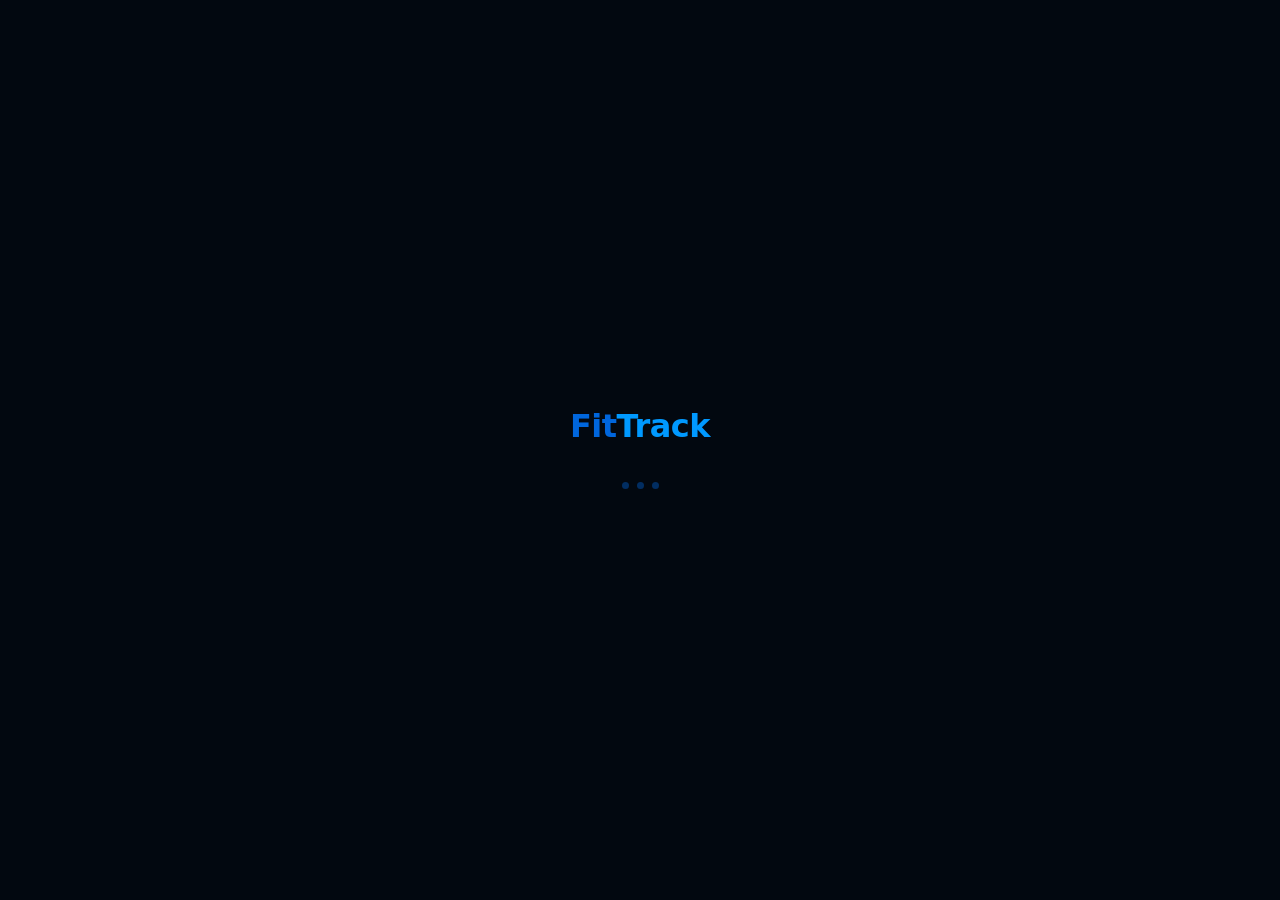
==== amici.html @ 63bf42fc "ok" ====
<!DOCTYPE html>
<html lang="it">
<head>
<meta charset="UTF-8">
<meta name="viewport" content="width=device-width, initial-scale=1.0, viewport-fit=cover">
<title>FitTrack · Amici</title>
<link rel="manifest" href="manifest.json">
<meta name="theme-color" content="#020810">
<meta name="apple-mobile-web-app-capable" content="yes">
<meta name="apple-mobile-web-app-status-bar-style" content="black-translucent">
<meta name="apple-mobile-web-app-title" content="FitTrack">
<link rel="apple-touch-icon" href="icons/icon-192.png">
<link rel="stylesheet" href="shared.css">
<link rel="preconnect" href="https://fonts.gstatic.com" crossorigin>
<link rel="preload" href="https://fonts.googleapis.com/css2?family=DM+Sans:wght@400;500;600&family=DM+Mono:wght@400;500&display=swap" as="style" onload="this.onload=null;this.rel='stylesheet'">
<noscript><link rel="stylesheet" href="https://fonts.googleapis.com/css2?family=DM+Sans:wght@400;500;600&family=DM+Mono:wght@400;500&display=swap"></noscript>
<script src="https://www.gstatic.com/firebasejs/10.12.0/firebase-app-compat.js"></script>
<script src="https://www.gstatic.com/firebasejs/10.12.0/firebase-auth-compat.js"></script>
<script src="https://www.gstatic.com/firebasejs/10.12.0/firebase-firestore-compat.js"></script>
<style>
body{ background:var(--bg); color:var(--text); font-family:var(--font); max-width:480px; margin:0 auto; height:100vh; height:100dvh; display:flex; flex-direction:column; overflow:hidden; overscroll-behavior:none; padding-top:env(safe-area-inset-top,0px); }
@keyframes slideInFromRight{ from{opacity:0;transform:translateX(48px);} to{opacity:1;transform:translateX(0);} }
@keyframes slideInFromLeft{  from{opacity:0;transform:translateX(-48px);} to{opacity:1;transform:translateX(0);} }
@keyframes slideOutToLeft{   from{opacity:1;transform:translateX(0);}  to{opacity:0;transform:translateX(-48px);} }
@keyframes slideOutToRight{  from{opacity:1;transform:translateX(0);}  to{opacity:0;transform:translateX(48px);} }
.scroll-area.slide-in-right { animation:slideInFromRight .28s cubic-bezier(.25,1,.3,1) both; }
.scroll-area.slide-in-left  { animation:slideInFromLeft  .28s cubic-bezier(.25,1,.3,1) both; }
.scroll-area.slide-out-left { animation:slideOutToLeft   .22s cubic-bezier(.4,0,.6,1) both; }
.scroll-area.slide-out-right{ animation:slideOutToRight  .22s cubic-bezier(.4,0,.6,1) both; }

.scroll-area{ flex:1; overflow-y:auto; -webkit-overflow-scrolling:touch; padding:20px 16px calc(80px + env(safe-area-inset-bottom, 0px)); position:relative; z-index:1; }
.scroll-area::-webkit-scrollbar{ width:0; }

/* ── HEADER ── */
.header{ display:flex; align-items:center; justify-content:space-between; margin-bottom:20px; }
.logo{ font-weight:600; font-size:20px; color:var(--text); }
.logo span{ color:var(--a2); }
.page-label{ font-family:var(--mono); font-size:11px; color:var(--textm); letter-spacing:1px; }
.header-right{ display:flex; align-items:center; gap:10px; }

/* bell button */
.bell-btn{
  width:34px; height:34px; border-radius:50%;
  background:var(--bg3); border:1.5px solid var(--border);
  display:flex; align-items:center; justify-content:center;
  font-size:16px; cursor:pointer; position:relative;
  transition:border-color .15s;
}
.bell-btn:active{ border-color:var(--a1); }
.bell-badge{
  position:absolute; top:-3px; right:-3px;
  width:16px; height:16px; border-radius:50%;
  background:var(--red); color:#fff;
  font-size:9px; font-weight:600; font-family:var(--mono);
  display:flex; align-items:center; justify-content:center;
  border:2px solid var(--bg);
}

/* ── STATO: NON LOGGATO ── */
.login-card{
  background:var(--bg2); border:1px solid var(--border);
  border-radius:18px; padding:28px 20px; text-align:center;
  margin-top:20px;
}
.login-card-icon{ font-size:48px; margin-bottom:16px; }
.login-card-title{ font-size:18px; font-weight:600; color:var(--text); margin-bottom:8px; }
.login-card-sub{ font-size:13px; color:var(--textm); line-height:1.6; margin-bottom:20px; }
.google-btn{
  width:100%; padding:13px; border-radius:12px;
  background:linear-gradient(135deg,var(--a1),var(--a2));
  border:none; color:#fff; font-size:14px; font-weight:500;
  cursor:pointer; font-family:var(--font);
  display:flex; align-items:center; justify-content:center; gap:8px;
}
.google-btn img{ width:16px; height:16px; }

/* ── USERNAME SETUP OVERLAY ── */
.overlay{
  position:fixed; inset:0; z-index:60;
  background:rgba(0,0,0,.75);
  display:none; align-items:flex-end; justify-content:center;
}
.overlay.open{ display:flex; }
.sheet{
  background:var(--bg2); border-radius:20px 20px 0 0;
  border:1px solid var(--border); border-bottom:none;
  width:100%; max-width:480px; padding:28px 20px 36px;
  animation:slideUp .3s cubic-bezier(.4,0,.2,1);
}
@keyframes slideUp{ from{transform:translateY(100%);} to{transform:translateY(0);} }
.sheet-handle{ width:36px; height:4px; border-radius:99px; background:var(--border); margin:0 auto 20px; }
.sheet-title{ font-size:18px; font-weight:600; color:var(--text); margin-bottom:6px; }
.sheet-sub{ font-size:13px; color:var(--textm); line-height:1.6; margin-bottom:20px; }
.field-lbl{ font-size:9px; color:var(--textm); text-transform:uppercase; letter-spacing:1.5px; margin-bottom:6px; display:block; }
.field-inp{
  width:100%; background:var(--bg3); border:1px solid var(--border);
  border-radius:10px; padding:12px 14px; color:var(--text);
  font-family:var(--mono); font-size:16px; outline:none;
  transition:border-color .15s; margin-bottom:6px;
}
.field-inp:focus{ border-color:var(--a1); }
.field-inp::placeholder{ color:var(--textm); }
.field-hint{ font-size:11px; color:var(--textm); margin-bottom:16px; }
.field-hint.error{ color:var(--red); }
.field-hint.ok{ color:var(--green); }
.primary-btn{
  width:100%; padding:14px; border-radius:12px;
  background:linear-gradient(135deg,var(--a1),var(--a2));
  border:none; color:#fff; font-size:14px; font-weight:500;
  cursor:pointer; font-family:var(--font); transition:opacity .15s;
}
.primary-btn:disabled{ opacity:.4; cursor:default; }

/* ── SEARCH ── */
.search-wrap{
  display:flex; align-items:center; gap:8px;
  background:var(--bg2); border:1px solid var(--border);
  border-radius:12px; padding:10px 14px; margin-bottom:16px;
}
.search-wrap:focus-within{ border-color:var(--a1); }
.search-icon{ font-size:15px; flex-shrink:0; }
.search-inp{
  flex:1; background:transparent; border:none; outline:none;
  color:var(--text); font-family:var(--font); font-size:14px;
}
.search-inp::placeholder{ color:var(--textm); }

/* risultato ricerca */
.search-result{
  background:var(--bg2); border:1px solid var(--border);
  border-radius:12px; padding:14px; margin-bottom:16px;
  display:none;
}
.search-result.visible{ display:block; }

/* ── SEZIONE ── */
.section-title{
  font-size:9px; font-weight:500; color:var(--textm);
  text-transform:uppercase; letter-spacing:2px;
  margin-bottom:10px; display:flex; align-items:center; gap:8px;
}
.section-title::before{ content:''; width:5px; height:5px; border-radius:50%; background:var(--a1); flex-shrink:0; }

/* ── CARD UTENTE (ricerca + richieste) ── */
.user-card{
  display:flex; align-items:center; gap:12px;
}
.user-av{
  width:42px; height:42px; border-radius:50%;
  background:var(--bg3); border:1.5px solid var(--border);
  display:flex; align-items:center; justify-content:center;
  font-size:20px; flex-shrink:0; overflow:hidden;
}
.user-av img{ width:100%; height:100%; object-fit:cover; border-radius:50%; }
.user-info{ flex:1; min-width:0; }
.user-name{ font-size:14px; font-weight:600; color:var(--text); }
.user-meta{ font-size:11px; color:var(--textm); margin-top:2px; }
.add-btn{
  padding:7px 14px; border-radius:9px; font-size:12px; font-weight:500;
  cursor:pointer; font-family:var(--font); border:none; flex-shrink:0;
}
.add-btn.primary{ background:linear-gradient(135deg,var(--a1),var(--a2)); color:#fff; }
.add-btn.sent{ background:var(--bg3); border:1px solid var(--border); color:var(--textm); }
.add-btn.already{ background:rgba(0,230,118,.1); border:1px solid rgba(0,230,118,.2); color:var(--green); }
.add-btn.accept{ background:rgba(0,230,118,.1); border:1px solid rgba(0,230,118,.25); color:var(--green); }
.add-btn.reject{ background:rgba(255,68,85,.07); border:1px solid rgba(255,68,85,.2); color:var(--red); }

/* ── RICHIESTE IN SOSPESO ── */
.requests-card{
  background:var(--bg2); border:1px solid rgba(255,170,0,.2);
  border-radius:14px; padding:14px; margin-bottom:16px;
}
.req-row{ display:flex; align-items:center; gap:10px; padding:8px 0; border-bottom:1px solid var(--border); }
.req-row:last-child{ border-bottom:none; padding-bottom:0; }
.req-btns{ display:flex; gap:6px; flex-shrink:0; }

/* ── LISTA AMICI ── */
.friends-card{
  background:var(--bg2); border:1px solid var(--border);
  border-radius:14px; overflow:hidden; margin-bottom:16px;
}
.friend-row{
  display:flex; align-items:center; gap:12px;
  padding:13px 14px; border-bottom:1px solid var(--border);
  transition:background .1s;
}
.friend-row:last-child{ border-bottom:none; }
.friend-row:active{ background:var(--bg3); }

/* avatar con dot online */
.friend-av-wrap{ position:relative; flex-shrink:0; }
.online-dot{
  position:absolute; bottom:1px; right:1px;
  width:11px; height:11px; border-radius:50%;
  background:var(--green); border:2px solid var(--bg2);
}

.friend-streak{
  font-family:var(--mono); font-size:14px; font-weight:600;
  color:var(--a2); flex-shrink:0; text-align:right;
}
.friend-streak.inactive{ color:var(--red); }
.friend-streak-lbl{ font-size:8px; color:var(--textm); text-transform:uppercase; }

/* badge PR */
.pr-badge{
  display:inline-flex; align-items:center; gap:3px;
  background:rgba(255,170,0,.1); border:1px solid rgba(255,170,0,.2);
  border-radius:6px; padding:2px 7px;
  font-size:10px; color:var(--warn); font-weight:500;
}

.action-btns{ display:flex; gap:6px; flex-shrink:0; }
.challenge-btn{
  width:30px; height:30px; border-radius:8px; flex-shrink:0;
  background:var(--bg3); border:1px solid var(--border);
  color:var(--textm); font-size:13px; cursor:pointer;
  display:flex; align-items:center; justify-content:center;
}
.remove-btn{
  width:30px; height:30px; border-radius:8px; flex-shrink:0;
  background:rgba(255,68,85,.07); border:1px solid rgba(255,68,85,.15);
  color:var(--red); font-size:13px; cursor:pointer;
  display:flex; align-items:center; justify-content:center;
  transition:background .1s;
}
.remove-btn:active{ background:rgba(255,68,85,.18); }

/* ── EMPTY STATE ── */
.empty-state{ text-align:center; padding:40px 20px; color:var(--textm); }
.empty-state-icon{ font-size:40px; margin-bottom:12px; }
.empty-state-text{ font-size:13px; line-height:1.6; }

/* ── NOTIFICHE PANEL ── */
.notif-overlay{
  position:fixed; inset:0; z-index:50;
  background:rgba(0,0,0,.7);
  display:none; align-items:flex-start; justify-content:center;
  padding-top:60px;
}
.notif-overlay.open{ display:flex; }
.notif-panel{
  background:var(--bg2); border:1px solid var(--border);
  border-radius:16px; width:calc(100% - 32px); max-width:420px;
  max-height:70vh; overflow-y:auto; padding:16px;
  animation:fadeDown .2s ease;
}
@keyframes fadeDown{ from{opacity:0;transform:translateY(-8px);} to{opacity:1;transform:translateY(0);} }
.notif-header{ display:flex; align-items:center; justify-content:space-between; margin-bottom:14px; }
.notif-title{ font-size:14px; font-weight:600; color:var(--text); }
.notif-close{ background:none; border:none; color:var(--textm); font-size:18px; cursor:pointer; }
.notif-empty{ font-size:13px; color:var(--textm); text-align:center; padding:20px 0; }
.notif-item{ padding:10px 0; border-bottom:1px solid var(--border); }
.notif-item:last-child{ border-bottom:none; padding-bottom:0; }
.notif-text{ font-size:13px; color:var(--text); margin-bottom:6px; }
.notif-time{ font-size:10px; color:var(--textm); }

/* ── SFIDE — SHEET ── */
.ch-type-row,.ch-metric-row{ display:flex; gap:8px; margin-bottom:14px; }
.ch-opt-btn{
  flex:1; padding:10px 6px; border-radius:10px;
  background:var(--bg3); border:1.5px solid var(--border);
  color:var(--textm); font-family:var(--font); font-size:12px;
  font-weight:500; cursor:pointer; text-align:center; transition:all .15s;
}
.ch-opt-btn.sel{ border-color:var(--a1); color:var(--a2); background:rgba(var(--a1-rgb),.08); }

/* ── SFIDE — CARD ── */
.challenge-card{
  background:var(--bg2); border:1px solid var(--border);
  border-radius:14px; padding:14px; margin-bottom:10px;
}
.challenge-card.ch-invite{ border-color:rgba(255,170,0,.25); }
.challenge-card.ch-done{ border-color:rgba(0,230,118,.2); }
.ch-card-top{ display:flex; align-items:flex-start; justify-content:space-between; margin-bottom:5px; gap:8px; }
.ch-card-title{ font-size:13px; font-weight:600; flex:1; line-height:1.4; }
.ch-pill{
  font-size:9px; font-family:var(--mono); padding:2px 8px;
  border-radius:6px; flex-shrink:0; margin-top:1px;
}
.ch-pill.active{ background:rgba(var(--a1-rgb),.1); color:var(--a2); }
.ch-pill.pend{ background:rgba(255,170,0,.1); color:var(--warn); }
.ch-pill.done{ background:rgba(0,230,118,.1); color:var(--green); }
.ch-meta{ font-size:11px; color:var(--textm); margin-bottom:12px; line-height:1.6; }

/* barre progresso */
.ch-part{ display:flex; align-items:center; gap:8px; margin-bottom:7px; }
.ch-part:last-child{ margin-bottom:0; }
.ch-av{
  width:26px; height:26px; border-radius:50%;
  background:var(--bg3); border:1px solid var(--border);
  display:flex; align-items:center; justify-content:center;
  font-size:13px; flex-shrink:0; overflow:hidden;
}
.ch-av img{ width:100%; height:100%; object-fit:cover; border-radius:50%; }
.ch-name{ font-size:11px; color:var(--textm); width:60px; overflow:hidden; text-overflow:ellipsis; white-space:nowrap; flex-shrink:0; }
.ch-bar{ flex:1; height:7px; background:var(--bg3); border-radius:4px; overflow:hidden; }
.ch-bar-fill{ height:100%; border-radius:4px; transition:width .4s ease; }
.ch-val{ font-family:var(--mono); font-size:10px; color:var(--textm); min-width:42px; text-align:right; flex-shrink:0; }

/* ── SEGMENT CONTROL (Feed / Amici) ── */
.seg-ctrl{
  display:flex; background:var(--bg3); border-radius:12px;
  padding:3px; margin-bottom:18px; gap:3px;
}
.seg-btn{
  flex:1; padding:8px; border-radius:9px; border:none;
  background:transparent; color:var(--textm);
  font-family:var(--font); font-size:13px; font-weight:500;
  cursor:pointer; transition:background .18s, color .18s;
}
.seg-btn.active{
  background:var(--bg2); color:var(--text);
  box-shadow:0 1px 4px rgba(0,0,0,.25);
}

/* ── FEED CARD ── */
.feed-card{
  background:var(--bg2); border:1px solid var(--border);
  border-radius:16px; padding:14px 16px; margin-bottom:10px;
}
.feed-card-top{
  display:flex; align-items:center; gap:10px; margin-bottom:12px;
}
.feed-av{
  width:36px; height:36px; border-radius:50%;
  background:rgba(var(--a1-rgb),.15); border:1.5px solid rgba(var(--a1-rgb),.3);
  display:flex; align-items:center; justify-content:center;
  font-size:15px; font-weight:600; color:var(--a2); flex-shrink:0;
}
.feed-name{ font-size:13px; font-weight:600; color:var(--text); }
.feed-time{ font-size:10px; color:var(--textm); font-family:var(--mono); margin-top:1px; }
.feed-wo-name{
  font-size:15px; font-weight:600; color:var(--text); margin-bottom:8px;
}
.feed-chips{ display:flex; flex-wrap:wrap; gap:6px; margin-bottom:10px; }
.feed-chip{
  background:var(--bg3); border:1px solid var(--border);
  border-radius:99px; padding:4px 10px;
  font-size:11px; color:var(--textm); font-family:var(--mono);
}
.feed-pr-row{
  display:flex; align-items:center; gap:6px;
  background:rgba(255,170,0,.07); border:1px solid rgba(255,170,0,.2);
  border-radius:8px; padding:7px 10px; margin-top:8px;
  font-size:11px; color:#ffaa00;
}
.feed-empty{
  text-align:center; padding:40px 20px;
  color:var(--textm); font-size:13px; line-height:1.8;
}
.feed-av img{ width:100%; height:100%; object-fit:cover; border-radius:50%; }
.feed-actions{
  display:flex; align-items:center; gap:8px; margin-top:10px;
  padding-top:10px; border-top:1px solid var(--border);
}
/* ── LIKE AVATARS ── */
.like-avatars{
  display:flex; align-items:center; margin-left:auto;
  cursor:pointer; padding:4px 2px;
}
.like-av{
  width:22px; height:22px; border-radius:50%;
  border:2px solid var(--bg2); margin-left:-6px;
  overflow:hidden; background:rgba(var(--a1-rgb),.2);
  display:flex; align-items:center; justify-content:center;
  font-size:9px; font-weight:700; color:var(--a2); flex-shrink:0;
}
.like-av:first-child{ margin-left:0; }
.like-av img{ width:100%; height:100%; object-fit:cover; }
.like-av-more{
  background:var(--bg3); color:var(--textm);
  font-size:8px; font-family:var(--mono);
}
/* ── LIKES MODAL ── */
.likes-overlay{
  position:fixed; inset:0; z-index:80;
  background:rgba(0,0,0,.75);
  display:none; align-items:flex-end; justify-content:center;
}
.likes-overlay.open{ display:flex; }
.likes-sheet{
  background:var(--bg2); border-radius:20px 20px 0 0;
  border:1px solid var(--border); border-bottom:none;
  width:100%; max-width:480px; padding:20px 20px 40px;
  animation:slideUp .3s cubic-bezier(.4,0,.2,1);
  max-height:70vh; display:flex; flex-direction:column;
}
.likes-sheet-handle{
  width:36px; height:4px; border-radius:99px;
  background:var(--border); margin:0 auto 16px;
}
.likes-sheet-title{
  font-size:15px; font-weight:600; color:var(--text);
  margin-bottom:14px; text-align:center;
}
.likes-list{ overflow-y:auto; flex:1; }
.liker-row{
  display:flex; align-items:center; gap:12px;
  padding:10px 0; border-bottom:1px solid var(--border);
}
.liker-row:last-child{ border-bottom:none; }
.liker-av{
  width:40px; height:40px; border-radius:50%; flex-shrink:0;
  background:rgba(var(--a1-rgb),.15); border:1.5px solid rgba(var(--a1-rgb),.3);
  display:flex; align-items:center; justify-content:center;
  font-size:16px; font-weight:600; color:var(--a2); overflow:hidden;
}
.liker-av img{ width:100%; height:100%; object-fit:cover; }
.liker-name{ font-size:14px; font-weight:500; color:var(--text); }
.feed-like-btn{
  display:flex; align-items:center; gap:5px;
  background:none; border:none;
  padding:6px 10px; border-radius:99px;
  cursor:pointer; transition:transform .1s;
  font-family:var(--font);
}
.feed-like-btn:active{ transform:scale(.9); }
.feed-like-btn .like-svg path,
.feed-like-btn .like-svg polyline{
  fill:none;
  stroke:var(--text);
  stroke-width:1.8;
  stroke-linejoin:round;
  stroke-linecap:round;
  transition:fill .15s, stroke .15s;
}
.feed-like-btn.liked .like-svg path,
.feed-like-btn.liked .like-svg polyline{
  fill:var(--text);
  stroke:var(--text);
}
.like-count{
  font-size:12px; color:var(--textm);
  font-family:var(--mono); transition:color .15s;
}
.feed-like-btn.liked .like-count{ color:var(--text); }
.feed-del-btn{
  margin-left:auto;
  background:none; border:none; cursor:pointer;
  padding:6px; opacity:.35; transition:opacity .15s;
  display:flex; align-items:center;
}
.feed-del-btn:active{ opacity:1; }
.feed-del-btn .del-svg path,
.feed-del-btn .del-svg polyline,
.feed-del-btn .del-svg line{
  fill:none; stroke:var(--text);
  stroke-width:1.8; stroke-linecap:round; stroke-linejoin:round;
}
.feed-del-btn[data-confirm="1"]{ opacity:1; }
.feed-del-btn[data-confirm="1"] .del-svg path,
.feed-del-btn[data-confirm="1"] .del-svg polyline,
.feed-del-btn[data-confirm="1"] .del-svg line{ stroke:#ff4455; }

/* ── TAB BAR ── */
  position:fixed; bottom:0; left:0; right:0; max-width:480px; margin:0 auto;
  background:rgba(6,13,26,.97); border-top:1px solid var(--border);
  display:flex; padding:8px 0 calc(12px + env(safe-area-inset-bottom,0px)); z-index:20;
}
.tab-item.on::after{ content:''; position:absolute; top:0; left:50%; transform:translateX(-50%); width:18px; height:2px; border-radius:0 0 3px 3px; background:var(--a2); box-shadow:0 0 8px var(--a2); }

/* toast */
.toast{
  position:fixed; bottom:90px; left:50%; transform:translateX(-50%) translateY(20px);
  background:rgba(10,20,40,.95); border:1px solid var(--border);
  border-radius:10px; padding:10px 18px; font-size:13px; color:var(--text);
  opacity:0; transition:all .3s; pointer-events:none; z-index:100; white-space:nowrap;
}
.toast.show{ opacity:1; transform:translateX(-50%) translateY(0); }

/* bg glow */
body::before{
  content:''; position:fixed; inset:0; pointer-events:none; z-index:0;
  background:
    radial-gradient(ellipse 90% 40% at 50% -5%,rgba(var(--a1-rgb),.09),transparent),
    radial-gradient(ellipse 50% 30% at 90% 95%,rgba(var(--a1-rgb),.04),transparent);
}
/* ══ LIGHT THEME — variabili base in shared.css ══ */
html.theme-light body::before{ display:none; }

/* ── PWA standalone: padding extra per il safe-area ── */
@media all and (display-mode: standalone) {
  .scroll-area {
    padding-bottom: calc(80px + env(safe-area-inset-bottom, 0px)) !important;
  }
}

/* ══ PROFILE COMPARISON SHEET ══ */
.profile-sheet-overlay{
  position:fixed; inset:0; z-index:70;
  background:rgba(0,0,0,.75);
  display:none; align-items:flex-end; justify-content:center;
}
.profile-sheet-overlay.open{ display:flex; }
.profile-sheet{
  background:var(--bg2); border-radius:20px 20px 0 0;
  border-top:1px solid rgba(var(--a1-rgb),.3);
  width:100%; max-width:480px;
  padding-bottom:calc(20px + env(safe-area-inset-bottom,0px));
  max-height:88vh; display:flex; flex-direction:column;
  animation:slideUp .3s cubic-bezier(.4,0,.2,1);
}
.ps-handle{ width:36px; height:4px; border-radius:2px; background:var(--border); margin:12px auto 0; flex-shrink:0; }
.ps-header{
  display:flex; align-items:center; justify-content:space-between;
  padding:12px 16px 12px; border-bottom:1px solid var(--border); flex-shrink:0;
}
.ps-title{ font-size:11px; font-family:var(--mono); color:var(--textm); letter-spacing:2px; text-transform:uppercase; }
.ps-close{ width:28px; height:28px; border-radius:50%; background:var(--bg3); border:1px solid var(--border); color:var(--textm); font-size:14px; cursor:pointer; display:flex; align-items:center; justify-content:center; }
.ps-body{ overflow-y:auto; padding:20px 16px 8px; flex:1; }
.ps-body::-webkit-scrollbar{ width:0; }

/* riga avatar VS */
.ps-vs-row{ display:flex; align-items:center; justify-content:space-between; margin-bottom:24px; }
.ps-player{ display:flex; flex-direction:column; align-items:center; gap:6px; flex:1; min-width:0; }
.ps-av{
  width:58px; height:58px; border-radius:50%;
  background:var(--bg3); border:2px solid var(--border);
  display:flex; align-items:center; justify-content:center;
  font-size:28px; overflow:hidden; flex-shrink:0;
}
.ps-av img{ width:100%; height:100%; object-fit:cover; border-radius:50%; }
.ps-av.winner{ border-color:var(--a2); box-shadow:0 0 14px rgba(var(--a1-rgb),.35); }
.ps-uname{ font-size:12px; font-weight:600; color:var(--text); max-width:120px; overflow:hidden; text-overflow:ellipsis; white-space:nowrap; text-align:center; }
.ps-vs-badge{ font-size:15px; font-weight:700; color:var(--textm); font-family:var(--mono); flex-shrink:0; padding:0 8px; }

/* righe statistiche */
.ps-stat-row{ margin-bottom:18px; }
.ps-stat-lbl{ font-size:9px; font-family:var(--mono); color:var(--textm); text-transform:uppercase; letter-spacing:1.5px; text-align:center; margin-bottom:8px; }
.ps-vs-bar{ height:10px; display:flex; border-radius:5px; overflow:hidden; background:var(--bg3); margin-bottom:7px; }
.ps-vb-me{ background:linear-gradient(90deg,var(--a1),var(--a2)); transition:width .5s cubic-bezier(.25,1,.3,1); min-width:4px; }
.ps-vb-friend{ background:linear-gradient(90deg,#00c853,#00e676); transition:width .5s cubic-bezier(.25,1,.3,1); min-width:4px; }
.ps-vs-vals{ display:flex; justify-content:space-between; align-items:baseline; }
.ps-vb-val{ font-family:var(--mono); font-size:22px; font-weight:600; color:var(--textm); line-height:1; }
.ps-vb-val.winner{ color:var(--a2); }
.ps-vb-val.winner.friend{ color:#00c853; }
.ps-private{ font-size:10px; color:var(--textm); text-align:center; font-style:italic; padding:4px 0; }

/* footer pulsante sfida */
.ps-footer{ padding:0 16px 4px; flex-shrink:0; }
.ps-challenge-btn{
  width:100%; padding:14px;
  background:linear-gradient(135deg,var(--a1),var(--a2));
  border:none; border-radius:13px; color:#fff;
  font-size:14px; font-weight:500; cursor:pointer;
  font-family:var(--font); transition:transform .1s;
}
.ps-challenge-btn:active{ transform:scale(.98); }

/* ── Toast notifica amico ── */
.friend-toast{
  position:fixed; top:calc(16px + env(safe-area-inset-top,0px)); left:50%;
  transform:translateX(-50%) translateY(-90px);
  background:var(--bg2); border:1px solid var(--border);
  border-radius:14px; padding:12px 16px;
  display:flex; align-items:center; gap:10px;
  box-shadow:0 8px 32px rgba(0,0,0,.35);
  z-index:999; max-width:340px; width:calc(100% - 32px);
  transition:transform .35s cubic-bezier(.34,1.56,.64,1);
  pointer-events:none;
}
.friend-toast.show{ transform:translateX(-50%) translateY(0); }
.ft-toast-av{ width:36px; height:36px; border-radius:50%; background:rgba(var(--a1-rgb),.15); border:1.5px solid rgba(var(--a1-rgb),.3); display:flex; align-items:center; justify-content:center; font-size:16px; flex-shrink:0; }
.ft-toast-body{ flex:1; min-width:0; }
.ft-toast-name{ font-size:12px; font-weight:500; color:var(--text); white-space:nowrap; overflow:hidden; text-overflow:ellipsis; }
.ft-toast-msg{ font-size:11px; color:var(--textm); margin-top:2px; white-space:nowrap; overflow:hidden; text-overflow:ellipsis; }
</style>
<script>
(function(){
  try{
    var d=JSON.parse(localStorage.getItem('fittrack_v4'));if(d&&d.theme==='orange'){d.theme='light';try{localStorage.setItem('fittrack_v4',JSON.stringify(d));}catch(e){}}
    var th={blue:['#0088ff','#00ccff'],purple:['#7c3aed','#a855f7'],light:['#0066dd','#0099ff']};
    var tn=(d&&d.theme)||'light';var t=th[tn]||th.light;
    document.documentElement.style.setProperty('--a1',t[0]);
    document.documentElement.style.setProperty('--a2',t[1]);
    if(tn==='light')document.documentElement.classList.add('theme-light');var rgb={blue:'0,136,255',purple:'124,58,237',light:'0,102,221'};document.documentElement.style.setProperty('--a1-rgb',rgb[tn]||rgb.light);var mc=document.querySelector('meta[name=theme-color]');if(mc)mc.content=tn==='light'?'#dce8ff':'#020810';
  }catch(e){}
})();
</script>
</head>
<body>

<div id="ftSplash" style="position:fixed;inset:0;z-index:9999;display:flex;flex-direction:column;align-items:center;justify-content:center;gap:28px;background:#020810;transition:opacity .35s ease,visibility .35s ease;"><style>html.theme-light #ftSplash{background:#dce8ff;}@keyframes ftPulse{0%,100%{transform:scale(1);opacity:.5;}50%{transform:scale(1.06);opacity:1;}}@keyframes ftDotBounce{0%,80%,100%{transform:translateY(0);}40%{transform:translateY(-8px);}}#ftSplashLogo{font-family:system-ui,-apple-system,sans-serif;font-size:32px;font-weight:700;letter-spacing:-.5px;color:#e0f4ff;animation:ftPulse 2s ease-in-out infinite;}html.theme-light #ftSplashLogo{color:#0066dd;}#ftSplashLogo span{color:#00ccff;}html.theme-light #ftSplashLogo span{color:#0099ff;}.ft-dot{width:7px;height:7px;border-radius:50%;background:#00ccff;opacity:.4;display:inline-block;margin:0 4px;animation:ftDotBounce 1.2s ease-in-out infinite;}html.theme-light .ft-dot{background:#0066dd;}.ft-dot:nth-child(2){animation-delay:.15s;}.ft-dot:nth-child(3){animation-delay:.3s;}</style><div id="ftSplashLogo">Fit<span>Track</span></div><div><span class="ft-dot"></span><span class="ft-dot"></span><span class="ft-dot"></span></div></div>

<div class="scroll-area">
  <!-- HEADER -->
  <div class="header">
    <div class="logo">Fit<span>Track</span></div>
    <div class="header-right">
      <div class="page-label">AMICI</div>
      <div class="bell-btn" id="bellBtn" onclick="openNotif()" style="display:none">
        🔔
        <div class="bell-badge" id="bellBadge" style="display:none">0</div>
      </div>
    </div>
  </div>

  <!-- STATO: NON LOGGATO -->
  <div id="stateLogin">
    <div class="login-card">
      <div class="login-card-icon">👥</div>
      <div class="login-card-title">Connettiti con i tuoi amici</div>
      <div class="login-card-sub">
        Accedi con Google per sbloccare le funzioni social.<br>
        <strong style="color:var(--text);">L'app funziona normalmente senza account.</strong>
      </div>
      <div style="text-align:left;margin-bottom:20px;display:flex;flex-direction:column;gap:8px;">
        <div style="display:flex;align-items:center;gap:10px;font-size:12px;color:var(--textm);">
          <span style="font-size:16px;">🔥</span> Vedi la streak e i PR dei tuoi amici
        </div>
        <div style="display:flex;align-items:center;gap:10px;font-size:12px;color:var(--textm);">
          <span style="font-size:16px;">⚔️</span> Sfide 1vs1 e di gruppo
        </div>
        <div style="display:flex;align-items:center;gap:10px;font-size:12px;color:var(--textm);">
          <span style="font-size:16px;">🔒</span> Nessun dato di allenamento condiviso senza consenso
        </div>
      </div>
      <button class="google-btn" id="googleLoginBtn" onclick="loginGoogle()">
        <img src="https://www.gstatic.com/firebasejs/ui/2.0.0/images/auth/google.svg" alt="">
        <span id="googleLoginTxt">Accedi con Google</span>
      </button>
      <div id="loginError" style="display:none;margin-top:12px;font-size:12px;color:#e57373;text-align:center;"></div>
    </div>
  </div>

  <!-- STATO: LOGGATO, FUNZIONI AMICI -->
  <div id="stateMain" style="display:none">

    <!-- Segment control Feed / Amici -->
    <div class="seg-ctrl">
      <button class="seg-btn active" id="segFeed" onclick="switchSeg('feed')">📰 Feed</button>
      <button class="seg-btn"       id="segAmici" onclick="switchSeg('amici')">👥 Amici</button>
    </div>

    <!-- ── SEZIONE FEED ── -->
    <div id="feedSection">
      <div id="feedList"><div class="feed-empty">Caricamento feed…</div></div>
    </div>

    <!-- ── SEZIONE AMICI (nascosta di default) ── -->
    <div id="amiciSection" style="display:none">

    <!-- Cerca utente -->
    <div class="search-wrap">
      <span class="search-icon">🔍</span>
      <input class="search-inp" id="searchInp" type="text"
        placeholder="Cerca per username esatto…"
        autocomplete="off" autocorrect="off" spellcheck="false"
        oninput="onSearch(this.value)">
    </div>

    <!-- Risultato ricerca -->
    <div class="search-result" id="searchResult"></div>

    <!-- Richieste in arrivo -->
    <div id="incomingSection" style="display:none">
      <div class="section-title">Richieste ricevute</div>
      <div class="requests-card" id="incomingList"></div>
    </div>

    <!-- Lista amici -->
    <div class="section-title">I tuoi amici</div>
    <div id="friendsList"></div>

    <!-- Inviti sfide ricevuti -->
    <div id="challengeInvSection" style="display:none">
      <div class="section-title">Sfide in arrivo</div>
      <div id="challengeInvList"></div>
    </div>

    <!-- Sfide attive / completate -->
    <div id="challengesSection" style="display:none">
      <div class="section-title">Le tue sfide</div>
      <div id="challengesList"></div>
    </div>

    </div><!-- fine amiciSection -->
  </div>
</div>

<!-- TAB BAR -->
<div class="tab-bar">
  <div class="tab-item"    onclick="navigateTo('home.html',0)">         <div class="tab-icon">🏠</div>Home</div>
  <div class="tab-item"    onclick="navigateTo('registra.html',1)">     <div class="tab-icon">📝</div>Registra</div>
  <div class="tab-item"    onclick="navigateTo('peso.html',2)">         <div class="tab-icon">⚖️</div>Peso</div>
  <div class="tab-item on" onclick="navigateTo('amici.html',3)">        <div class="tab-icon">👥</div>Amici</div>
  <div class="tab-item"    onclick="navigateTo('impostazioni.html',4)"> <div class="tab-icon">⚙️</div>Impost.</div>
</div>

<!-- USERNAME SETUP OVERLAY -->
<div class="overlay" id="usernameOverlay">
  <div class="sheet">
    <div class="sheet-handle"></div>
    <div class="sheet-title">Scegli il tuo username</div>
    <div class="sheet-sub">Sarà il tuo nome pubblico nell'app. Deve essere unico e non potrai cambiarlo facilmente in seguito.</div>
    <label class="field-lbl">Username</label>
    <input class="field-inp" id="usernameInp" type="text" placeholder="es. marco_fitness"
      maxlength="20" autocomplete="off" autocorrect="off" spellcheck="false"
      oninput="onUsernameInput(this.value)">
    <div class="field-hint" id="usernameHint">3–20 caratteri, solo lettere, numeri e _</div>
    <button class="primary-btn" id="usernameBtn" onclick="saveUsername()" disabled>Conferma username</button>
  </div>
</div>

<!-- NOTIFICHE PANEL -->
<div class="notif-overlay" id="notifOverlay" onclick="closeNotifOnBg(event)">
  <div class="notif-panel">
    <div class="notif-header">
      <div class="notif-title">🔔 Notifiche</div>
      <button class="notif-close" onclick="closeNotif()">✕</button>
    </div>
    <div id="notifList"><div class="notif-empty">Nessuna notifica</div></div>
  </div>
</div>

<!-- CHALLENGE SHEET -->
<div class="overlay" id="challengeSheet" onclick="closeChallengeSheetOnBg(event)">
  <div class="sheet">
    <div class="sheet-handle"></div>
    <div class="sheet-title">⚔️ Nuova sfida</div>
    <div class="sheet-sub">Con <strong id="challengeTargetName"></strong></div>

    <label class="field-lbl">Tipo</label>
    <div class="ch-type-row">
      <button class="ch-opt-btn sel" data-ctype="competitive" onclick="selectCType('competitive')">⚔️ Competitiva</button>
      <button class="ch-opt-btn" data-ctype="group" onclick="selectCType('group')">🤝 Di gruppo</button>
    </div>

    <label class="field-lbl">Obiettivo</label>
    <div class="ch-metric-row">
      <button class="ch-opt-btn sel" data-cmetric="sessions" onclick="selectCMetric('sessions')">💪 Sessioni</button>
      <button class="ch-opt-btn" data-cmetric="km" onclick="selectCMetric('km')">🏃 Km corsa</button>
    </div>

    <label class="field-lbl">Quant<span id="cTargetLabel">e sessioni?</span></label>
    <input class="field-inp" id="cTargetInp" type="number" min="1" max="9999" placeholder="es. 10" style="margin-bottom:14px;">

    <label class="field-lbl">Durata</label>
    <select class="field-inp" id="cDuration" style="margin-bottom:22px;">
      <option value="7">1 settimana</option>
      <option value="14">2 settimane</option>
      <option value="30">1 mese</option>
      <option value="0">Senza scadenza</option>
    </select>

    <button class="primary-btn" id="createChallengeBtn" onclick="createChallenge()">Crea sfida</button>
    <button style="width:100%;padding:12px;background:none;border:none;color:var(--textm);font-family:var(--font);font-size:13px;cursor:pointer;margin-top:8px;" onclick="closeChallengeSheet()">Annulla</button>
  </div>
</div>

<!-- LIKES MODAL -->
<div class="likes-overlay" id="likesOverlay" onclick="closeLikesModal(event)">
  <div class="likes-sheet">
    <div class="likes-sheet-handle"></div>
    <div class="likes-sheet-title">👍 Like</div>
    <div class="likes-list" id="likesList"></div>
  </div>
</div>

<!-- PROFILE COMPARISON SHEET -->
<div class="profile-sheet-overlay" id="profileSheetOverlay" onclick="closeProfileSheet(event)">
  <div class="profile-sheet">
    <div class="ps-handle"></div>
    <div class="ps-header">
      <div class="ps-title">⚡ Confronto</div>
      <button class="ps-close" onclick="closeProfileSheet()">✕</button>
    </div>
    <div class="ps-body" id="psBody"></div>
    <div class="ps-footer">
      <button class="ps-challenge-btn" id="psChallengeBtn">⚔️ Sfida questo amico</button>
    </div>
  </div>
</div>

<!-- TOAST -->
<div class="toast" id="toast"></div>

<script>
/* ══════════════════════════════════════════════
   FIREBASE INIT
══════════════════════════════════════════════ */
const _fbCfg = {
  apiKey:            "AIzaSyD3kvEKJw3vBVZGT3VJqolnsDwQeCFvZSM",
  authDomain:        "fittrack-c95c6.firebaseapp.com",
  projectId:         "fittrack-c95c6",
  storageBucket:     "fittrack-c95c6.firebasestorage.app",
  messagingSenderId: "502254449477",
  appId:             "1:502254449477:web:0e38cddc20a8eb28ba442c"
};
const _fbApp = firebase.apps.length ? firebase.app() : firebase.initializeApp(_fbCfg);
const _auth  = firebase.auth();
const _db    = firebase.firestore();

const LS_KEY = 'fittrack_v4';
let _me = null;        /* { uid, username, displayName, avatarEmoji, photoURL } */
let _searchTimer = null;
let _userCache = {};      /* uid → Firestore user doc data */
let _feedPostsCache = {}; /* postId → { ownerUid, likes[] } */

/* sfide */
const _friendsData = {};     /* uid → dati Firestore amico (per apertura sheet) */
let _challengeTarget = null; /* amico selezionato per la sfida */
let _cType   = 'competitive';
let _cMetric = 'sessions';

/* ══════════════════════════════════════════════
   NAVIGAZIONE (stessa logica delle altre pagine)
══════════════════════════════════════════════ */
const PAGE_INDEX = 3; // amici.html = indice 3
(function(){
  const sa = document.querySelector('.scroll-area');
  if(!sa) return;
  const from = parseInt(sessionStorage.getItem('ft_from_tab') ?? PAGE_INDEX);
  sessionStorage.removeItem('ft_from_tab');
  if(from < PAGE_INDEX) sa.classList.add('slide-in-right');
  else if(from > PAGE_INDEX) sa.classList.add('slide-in-left');
  else sa.classList.add('slide-in-right');
})();

function navigateTo(url, toIndex){
  if(toIndex === PAGE_INDEX) return;
  const sa = document.querySelector('.scroll-area');
  sessionStorage.setItem('ft_from_tab', PAGE_INDEX);
  const cls = toIndex > PAGE_INDEX ? 'slide-out-left' : 'slide-out-right';
  if(sa){ sa.classList.add(cls); }
  setTimeout(()=>{ location.href = url; }, 230);
}

/* ══════════════════════════════════════════════
   TOAST
══════════════════════════════════════════════ */
function showToast(msg){
  const t = document.getElementById('toast');
  t.textContent = msg; t.classList.add('show');
  setTimeout(() => t.classList.remove('show'), 2500);
}

/* ══════════════════════════════════════════════
   AUTH STATE
══════════════════════════════════════════════ */
_auth.onAuthStateChanged(async function(user){
  /* nascondi splash al primo stato auth (loggato o no) */
  (function(){ const sp=document.getElementById('ftSplash'); if(!sp)return; sp.style.opacity='0'; sp.style.visibility='hidden'; setTimeout(()=>{ if(sp.parentNode)sp.parentNode.removeChild(sp); },380); })();

  if(!user){
    document.getElementById('stateLogin').style.display = '';
    document.getElementById('stateMain').style.display  = 'none';
    document.getElementById('bellBtn').style.display    = 'none';
    return;
  }

  /* loggato — controlla username */
  try{
    const snap = await _db.collection('users').doc(user.uid).get();
    if(!snap.exists || !snap.data().username){
      /* chiedi username */
      document.getElementById('stateLogin').style.display = 'none';
      document.getElementById('stateMain').style.display  = 'none';
      document.getElementById('usernameOverlay').classList.add('open');
      return;
    }

    const data = snap.data();
    _me = {
      uid:         user.uid,
      username:    data.username,
      displayName: user.displayName || data.username,
      avatarEmoji: data.avatarEmoji || '😎',
      photoURL:    user.photoURL || null
    };

    document.getElementById('stateLogin').style.display = 'none';
    document.getElementById('stateMain').style.display  = '';
    document.getElementById('bellBtn').style.display    = 'flex';

    /* sync profilo locale → Firestore */
    syncProfile();
    /* carica amici, notifiche, sfide, feed */
    migrateFriendsStatus();
    loadFriends();
    loadIncoming();
    loadChallengeInvitations();
    loadChallenges();
    loadFeed();
    loadNotifBadge();
    _startWorkoutNotifListener(user.uid);

  } catch(e){
    console.error('Auth check error:', e);
    showToast('Errore di connessione');
  }
});

/* ══════════════════════════════════════════════
   LOGIN GOOGLE
══════════════════════════════════════════════ */
async function loginGoogle(){
  const btn = document.getElementById('googleLoginBtn');
  const txt = document.getElementById('googleLoginTxt');
  const err = document.getElementById('loginError');
  if(btn) { btn.disabled = true; }
  if(txt) txt.textContent = 'Accesso in corso…';
  if(err) err.style.display = 'none';
  try{
    await _auth.signInWithPopup(new firebase.auth.GoogleAuthProvider());
    /* onAuthStateChanged gestisce il resto */
  } catch(e){
    if(btn) btn.disabled = false;
    if(txt) txt.textContent = 'Accedi con Google';
    if(e.code === 'auth/popup-closed-by-user' || e.code === 'auth/cancelled-popup-request'){
      /* L'utente ha chiuso il popup — nessun messaggio necessario */
      return;
    }
    const msg = e.code === 'auth/network-request-failed'
      ? 'Connessione assente. Riprova con internet attivo.'
      : 'Accesso non riuscito. Riprova.';
    if(err){ err.textContent = msg; err.style.display = 'block'; }
    else showToast(msg);
  }
}

/* ══════════════════════════════════════════════
   USERNAME SETUP
══════════════════════════════════════════════ */
let _usernameValid = false;
let _usernameTimer = null;

function onUsernameInput(val){
  clearTimeout(_usernameTimer);
  const hint = document.getElementById('usernameHint');
  const btn  = document.getElementById('usernameBtn');
  _usernameValid = false;
  btn.disabled = true;

  const clean = val.trim().toLowerCase();
  if(!/^[a-z0-9_]{3,20}$/.test(clean)){
    hint.textContent = '3–20 caratteri, solo lettere, numeri e _';
    hint.className   = 'field-hint';
    return;
  }

  hint.textContent = 'Controllo disponibilità…';
  hint.className   = 'field-hint';

  _usernameTimer = setTimeout(async () => {
    try{
      const snap = await _db.collection('usernames').doc(clean).get();
      if(snap.exists){
        hint.textContent = 'Username già in uso, scegline un altro';
        hint.className   = 'field-hint error';
      } else {
        hint.textContent = '✓ Username disponibile!';
        hint.className   = 'field-hint ok';
        _usernameValid   = true;
        btn.disabled     = false;
      }
    } catch(e){
      hint.textContent = 'Errore di connessione, riprova';
      hint.className   = 'field-hint error';
    }
  }, 500);
}

async function saveUsername(){
  if(!_usernameValid) return;
  const user  = _auth.currentUser;
  if(!user) return;
  const clean = document.getElementById('usernameInp').value.trim().toLowerCase();
  const btn   = document.getElementById('usernameBtn');
  btn.disabled = true;
  btn.textContent = 'Salvataggio…';

  try{
    /* controlla ancora (race condition) */
    const check = await _db.collection('usernames').doc(clean).get();
    if(check.exists){ showToast('Username già preso, scegline un altro'); btn.disabled=false; btn.textContent='Conferma username'; return; }

    /* leggi avatar da localStorage */
    let avatarEmoji = '😎';
    try{
      const ld = JSON.parse(localStorage.getItem(LS_KEY));
      avatarEmoji = (ld && ld.profile && ld.profile.avatar) || '😎';
    } catch(e){}

    const batch = _db.batch();
    batch.set(_db.collection('users').doc(user.uid), {
      username:    clean,
      displayName: user.displayName || clean,
      avatarEmoji: avatarEmoji,
      photoURL:    user.photoURL || null,
      streak:      0,
      bestStreak:  0,
      sessionsThisWeek: 0,
      lastActive:  firebase.firestore.FieldValue.serverTimestamp(),
      privacy:     { streak:true, bestStreak:true, sessionsThisWeek:true, personalRecords:true, challenges:true }
    });
    batch.set(_db.collection('usernames').doc(clean), { uid: user.uid });
    await batch.commit();

    document.getElementById('usernameOverlay').classList.remove('open');
    showToast('✓ Username salvato!');

    /* ricarica la pagina per entrare nel flusso normale */
    setTimeout(() => location.reload(), 600);

  } catch(e){
    showToast('Errore: ' + e.message);
    btn.disabled = false;
    btn.textContent = 'Conferma username';
  }
}

/* ══════════════════════════════════════════════
   COMPRIMI FOTO → thumbnail 64×64 JPEG (~3KB)
══════════════════════════════════════════════ */
function compressToThumbnail(dataUrl, size=64){
  return new Promise(resolve => {
    const img = new Image();
    img.onload = () => {
      const canvas = document.createElement('canvas');
      canvas.width = size; canvas.height = size;
      const ctx = canvas.getContext('2d');
      /* center crop quadrato */
      const min = Math.min(img.width, img.height);
      const sx  = (img.width  - min) / 2;
      const sy  = (img.height - min) / 2;
      ctx.drawImage(img, sx, sy, min, min, 0, 0, size, size);
      resolve(canvas.toDataURL('image/jpeg', 0.75));
    };
    img.onerror = () => resolve(null);
    img.src = dataUrl;
  });
}

/* ══════════════════════════════════════════════
   HELPER FOTO — priorità: app photo > Google photo > emoji
══════════════════════════════════════════════ */
function getAvatarHtml(u){
  if(u.appPhotoDataUrl){
    return `<img src="${u.appPhotoDataUrl}" style="width:100%;height:100%;object-fit:cover;border-radius:50%;" alt="">`;
  }
  if(u.photoURL){
    return `<img src="${u.photoURL}" style="width:100%;height:100%;object-fit:cover;border-radius:50%;" alt="">`;
  }
  return u.avatarEmoji || '😎';
}

/* ══════════════════════════════════════════════
   SYNC PROFILO LOCALE → FIRESTORE
══════════════════════════════════════════════ */
function getSessionsThisWeek(sessions){
  const now = new Date();
  const day = (now.getDay() + 6) % 7;
  const start = new Date(now);
  start.setDate(now.getDate() - day);
  start.setHours(0,0,0,0);
  const startStr = start.toISOString().slice(0,10);
  return new Set(sessions.filter(s => s.date >= startStr).map(s => s.date)).size;
}

async function syncProfile(){
  if(!_me) return;
  try{
    const ld = JSON.parse(localStorage.getItem(LS_KEY)) || {};
    const sessThisWeek = getSessionsThisWeek(ld.sessions || []);

    /* leggi privacy corrente per non sovrascriverla */
    const snap = await _db.collection('users').doc(_me.uid).get();
    const existingPrivacy = (snap.exists && snap.data().privacy) || { streak:true, bestStreak:true, sessionsThisWeek:true, personalRecords:true, challenges:true };
    const currentAvatar = (ld.profile && ld.profile.avatar) || _me.avatarEmoji;

    /* foto profilo app — compressa a 64×64 JPEG (~3KB) per Firestore */
    let appPhotoDataUrl = null;
    const appPhoto = ld.profile && ld.profile.photoDataUrl;
    if(appPhoto){
      appPhotoDataUrl = await compressToThumbnail(appPhoto);
    }

    /* PR: count + top 3 per peso */
    const prs = ld.personalRecords || {};
    const prEntries = Object.entries(prs);
    const prCount = prEntries.length;
    const topPRs = prEntries
      .sort((a,b) => (b[1].maxWeight||0) - (a[1].maxWeight||0))
      .slice(0,3)
      .map(([name,d]) => ({ name, weight: d.maxWeight || 0 }));

    /* sfide attive */
    const activeChallengesCount = (ld.challenges || [])
      .filter(c => !c.completed && c.status !== 'completed').length;

    await _db.collection('users').doc(_me.uid).update({
      streak:                ld.streak      || 0,
      bestStreak:            ld.bestStreak  || 0,
      sessionsThisWeek:      sessThisWeek,
      avatarEmoji:           currentAvatar,
      appPhotoDataUrl:       appPhotoDataUrl,
      prCount:               prCount,
      topPRs:                topPRs,
      activeChallengesCount: activeChallengesCount,
      lastActive:            firebase.firestore.FieldValue.serverTimestamp(),
      privacy:               existingPrivacy
    });
  } catch(e){ console.warn('syncProfile error:', e); }
}

/* ══════════════════════════════════════════════
   RICERCA UTENTE
══════════════════════════════════════════════ */
function onSearch(val){
  clearTimeout(_searchTimer);
  const box = document.getElementById('searchResult');
  const clean = val.trim().toLowerCase();
  if(!clean){ box.classList.remove('visible'); box.innerHTML=''; return; }
  box.innerHTML = '<div style="color:var(--textm);font-size:12px;">Ricerca…</div>';
  box.classList.add('visible');
  _searchTimer = setTimeout(() => searchUser(clean), 500);
}

async function searchUser(username){
  const box = document.getElementById('searchResult');
  if(!_me) return;
  if(username === _me.username){
    box.innerHTML = renderUserCard({ username: _me.username, avatarEmoji: _me.avatarEmoji, photoURL: _me.photoURL, streak:0 }, 'self');
    return;
  }
  try{
    const unSnap = await _db.collection('usernames').doc(username).get();
    if(!unSnap.exists){ box.innerHTML = '<div style="color:var(--textm);font-size:13px;">Nessun utente trovato.</div>'; return; }

    const targetUid = unSnap.data().uid;
    const userSnap  = await _db.collection('users').doc(targetUid).get();
    if(!userSnap.exists){ box.innerHTML = '<div style="color:var(--textm);font-size:13px;">Utente non trovato.</div>'; return; }

    const uData = userSnap.data();

    /* controlla se già amici */
    const friendSnap = await _db.collection('users').doc(_me.uid).collection('friends').doc(targetUid).get();
    if(friendSnap.exists){ box.innerHTML = renderUserCard(uData, 'already'); return; }

    /* controlla se richiesta già inviata */
    const reqSnap = await _db.collection('friendRequests')
      .where('from','==',_me.uid).where('to','==',targetUid).where('status','==','pending').get();
    if(!reqSnap.empty){ box.innerHTML = renderUserCard(uData, 'sent'); return; }

    box.innerHTML = renderUserCard(uData, 'add', targetUid);
  } catch(e){
    box.innerHTML = '<div style="color:var(--red);font-size:12px;">Errore di connessione</div>';
  }
}

function renderUserCard(u, state, targetUid=''){
  const avContent = getAvatarHtml(u);

  let btn = '';
  if(state === 'self')    btn = `<button class="add-btn already">Sei tu</button>`;
  if(state === 'already') btn = `<button class="add-btn already">✓ Già amici</button>`;
  if(state === 'sent')    btn = `<button class="add-btn sent">Richiesta inviata</button>`;
  if(state === 'add')     btn = `<button class="add-btn primary" onclick="sendRequest('${targetUid}','${u.username}','${u.avatarEmoji||'😎'}')">+ Aggiungi</button>`;

  return `<div class="user-card">
    <div class="user-av">${avContent}</div>
    <div class="user-info">
      <div class="user-name">@${u.username}</div>
      <div class="user-meta">${u.displayName || u.username}</div>
    </div>
    ${btn}
  </div>`;
}

/* ══════════════════════════════════════════════
   INVIA RICHIESTA AMICIZIA
══════════════════════════════════════════════ */
async function sendRequest(toUid, toUsername, toAvatar){
  if(!_me) return;
  try{
    await _db.collection('friendRequests').add({
      from:        _me.uid,
      fromUsername:_me.username,
      fromAvatar:  _me.avatarEmoji || '😎',
      to:          toUid,
      toUsername:  toUsername,
      status:      'pending',
      createdAt:   firebase.firestore.FieldValue.serverTimestamp()
    });
    showToast('✓ Richiesta inviata a @' + toUsername);
    /* aggiorna risultato ricerca */
    onSearch(document.getElementById('searchInp').value);
  } catch(e){
    showToast('Errore: ' + e.message);
  }
}

/* ══════════════════════════════════════════════
   RICHIESTE IN ARRIVO
══════════════════════════════════════════════ */
async function loadIncoming(){
  if(!_me) return;
  try{
    const snap = await _db.collection('friendRequests')
      .where('to','==',_me.uid).where('status','==','pending').get();

    const sec  = document.getElementById('incomingSection');
    const list = document.getElementById('incomingList');

    if(snap.empty){ sec.style.display='none'; return; }

    sec.style.display = '';
    list.innerHTML = snap.docs.map(doc => {
      const r = doc.data();
      return `<div class="req-row" id="req_${doc.id}">
        <div class="user-av" style="width:36px;height:36px;font-size:18px;">${r.fromAvatar}</div>
        <div class="user-info">
          <div class="user-name" style="font-size:13px;">@${r.fromUsername}</div>
          <div class="user-meta">vuole essere tuo amico</div>
        </div>
        <div class="req-btns">
          <button class="add-btn accept" onclick="acceptRequest('${doc.id}','${r.from}','${r.fromUsername}','${r.fromAvatar}')">✓</button>
          <button class="add-btn reject" onclick="rejectRequest('${doc.id}')">✕</button>
        </div>
      </div>`;
    }).join('');
  } catch(e){ console.warn('loadIncoming error:', e); }
}

async function acceptRequest(reqId, fromUid, fromUsername, fromAvatar){
  if(!_me) return;
  try{
    const batch = _db.batch();
    /* aggiorna richiesta */
    batch.update(_db.collection('friendRequests').doc(reqId), {
      status: 'accepted',
      acceptedAt: firebase.firestore.FieldValue.serverTimestamp()
    });
    /* aggiungi amico su entrambi i lati */
    batch.set(_db.collection('users').doc(_me.uid).collection('friends').doc(fromUid), {
      username: fromUsername, avatarEmoji: fromAvatar, status: 'accepted', addedAt: firebase.firestore.FieldValue.serverTimestamp()
    });
    batch.set(_db.collection('users').doc(fromUid).collection('friends').doc(_me.uid), {
      username: _me.username, avatarEmoji: _me.avatarEmoji, status: 'accepted', addedAt: firebase.firestore.FieldValue.serverTimestamp()
    });
    await batch.commit();

    document.getElementById('req_'+reqId)?.remove();
    const list = document.getElementById('incomingList');
    if(!list.children.length) document.getElementById('incomingSection').style.display='none';
    showToast('✓ Amicizia accettata con @' + fromUsername);
    loadFriends();
    loadNotifBadge();
  } catch(e){ showToast('Errore: ' + e.message); }
}

async function rejectRequest(reqId){
  try{
    await _db.collection('friendRequests').doc(reqId).update({ status:'rejected' });
    document.getElementById('req_'+reqId)?.remove();
    const list = document.getElementById('incomingList');
    if(!list.children.length) document.getElementById('incomingSection').style.display='none';
    loadNotifBadge();
  } catch(e){ showToast('Errore: ' + e.message); }
}

/* ══════════════════════════════════════════════
   LISTA AMICI
══════════════════════════════════════════════ */
async function loadFriends(){
  if(!_me) return;
  const container = document.getElementById('friendsList');
  container.innerHTML = '<div class="empty-state" style="padding:20px 0;"><div style="color:var(--textm);font-size:12px;">Caricamento…</div></div>';

  try{
    const friendsSnap = await _db.collection('users').doc(_me.uid).collection('friends').get();
    if(friendsSnap.empty){
      container.innerHTML = `<div class="empty-state">
        <div class="empty-state-icon">👥</div>
        <div class="empty-state-text">Non hai ancora amici.<br>Cerca il loro username per aggiungerli!</div>
      </div>`;
      return;
    }

    /* carica dati di ogni amico in parallelo */
    const profiles = await Promise.all(
      friendsSnap.docs.map(d => _db.collection('users').doc(d.id).get())
    );

    const now = Date.now();
    const MS_48H = 48 * 60 * 60 * 1000;

    const todayStr = new Date().toISOString().slice(0,10);

    const rows = profiles.map((snap, i) => {
      if(!snap.exists) return '';
      const u   = snap.data();
      const uid = friendsSnap.docs[i].id;
      _friendsData[uid] = u;  /* salva per sheet sfida */

      /* attività */
      const lastActiveMs = u.lastActive ? u.lastActive.toDate().getTime() : 0;
      const lastActiveDay = u.lastActive ? u.lastActive.toDate().toISOString().slice(0,10) : '';
      const inactive  = (now - lastActiveMs) > MS_48H || u.streak === 0;
      const onlineToday = lastActiveDay === todayStr;

      /* privacy */
      const showStreak   = u.privacy?.streak             !== false;
      const showSessions = u.privacy?.sessionsThisWeek   !== false;
      const showPRs      = u.privacy?.personalRecords     !== false;

      const streakVal    = showStreak   ? (u.streak || 0)            : '—';
      const streakCls    = showStreak && inactive ? 'inactive'        : '';
      const sessionsTxt  = showSessions ? `${u.sessionsThisWeek||0} sess. sett.` : '';
      const prTxt        = showPRs && u.prCount ? `🏆 ${u.prCount} PR` : '';

      const onlineDot    = onlineToday ? `<div class="online-dot"></div>` : '';
      const metaItems    = [sessionsTxt, prTxt].filter(Boolean);
      const metaHtml     = metaItems.map(t =>
        t.startsWith('🏆')
          ? `<span class="pr-badge">${t}</span>`
          : `<span>${t}</span>`
      ).join('');

      return `<div class="friend-row" id="friend_${uid}" onclick="openFriendProfile('${uid}')" style="cursor:pointer;">
        <div class="friend-av-wrap">
          <div class="user-av" style="width:46px;height:46px;font-size:22px;">${getAvatarHtml(u)}</div>
          ${onlineDot}
        </div>
        <div class="user-info">
          <div class="user-name">@${u.username}</div>
          <div class="user-meta" style="display:flex;gap:5px;flex-wrap:wrap;margin-top:3px;">${metaHtml}</div>
        </div>
        <div style="text-align:right;flex-shrink:0;margin-right:6px;">
          <div class="friend-streak ${streakCls}">${streakVal}🔥</div>
          <div class="friend-streak-lbl">streak</div>
        </div>
        <div class="action-btns" onclick="event.stopPropagation()">
          <button class="challenge-btn" title="Crea sfida" onclick="openChallengeSheet('${uid}')">⚔️</button>
          <button class="remove-btn" title="Rimuovi amico" onclick="removeFriend('${uid}','${u.username}')">🗑</button>
        </div>
      </div>`;
    }).filter(Boolean);

    if(!rows.length){
      container.innerHTML = `<div class="empty-state"><div class="empty-state-icon">👥</div><div class="empty-state-text">Nessun amico trovato.</div></div>`;
      return;
    }

    container.innerHTML = `<div class="friends-card">${rows.join('')}</div>`;

  } catch(e){
    container.innerHTML = '<div style="color:var(--red);font-size:12px;text-align:center;padding:20px;">Errore caricamento amici</div>';
    console.warn('loadFriends error:', e);
  }
}

/* ══════════════════════════════════════════════
   BADGE CAMPANELLA
══════════════════════════════════════════════ */
async function loadNotifBadge(){
  if(!_me) return;
  try{
    const [friendSnap, challSnap, woSnap] = await Promise.all([
      _db.collection('friendRequests').where('to','==',_me.uid).where('status','==','pending').get(),
      _db.collection('challenges').where('participantUids','array-contains',_me.uid).where('status','==','pending').get(),
      _db.collection('users').doc(_me.uid).collection('notifications').limit(50).get()
    ]);
    const challInvites = challSnap.docs.filter(d => {
      const p = d.data().participants[_me.uid];
      return p && !p.accepted && d.data().createdBy !== _me.uid;
    }).length;
    const unreadWo = woSnap.docs.filter(d => d.data().read === false).length;
    const count = friendSnap.size + challInvites + unreadWo;
    const badge = document.getElementById('bellBadge');
    badge.textContent = count;
    badge.style.display = count > 0 ? 'flex' : 'none';
  } catch(e){}
}

/* ══════════════════════════════════════════════
   PANNELLO NOTIFICHE
══════════════════════════════════════════════ */
async function openNotif(){
  document.getElementById('notifOverlay').classList.add('open');
  if(!_me) return;

  const list = document.getElementById('notifList');
  list.innerHTML = '<div class="notif-empty">Caricamento…</div>';

  try{
    const [pendingSnap, acceptedSnap, challSnap, woSnap] = await Promise.all([
      _db.collection('friendRequests').where('to','==',_me.uid).where('status','==','pending').get(),
      _db.collection('friendRequests').where('from','==',_me.uid).where('status','==','accepted').get(),
      _db.collection('challenges').where('participantUids','array-contains',_me.uid).where('status','==','pending').get(),
      _db.collection('users').doc(_me.uid).collection('notifications')
         .orderBy('ts','desc').limit(20).get()
    ]);

    const items = [];

    /* notifiche workout amici */
    const woNotifIds = [];
    woSnap.forEach(doc => {
      const n = doc.data();
      woNotifIds.push(doc.id);
      const isNew = !n.read;
      const border = isNew ? 'border-left:2px solid var(--a1);' : 'opacity:.7;';
      if(n.type === 'personal_record'){
        items.push(`<div class="notif-item" style="${border}">
          <div class="notif-text">🏅 <strong>${n.fromName || 'Un amico'}</strong> ha battuto il suo PR su ${n.exName} — ${n.weight} kg!</div>
        </div>`);
      } else if(n.type === 'workout_done'){
        items.push(`<div class="notif-item" style="${border}">
          <div class="notif-text">💪 <strong>${n.fromName || 'Un amico'}</strong> ha completato "${n.woName || 'un allenamento'}"</div>
        </div>`);
      }
    });
    /* marca come lette */
    if(woNotifIds.length){
      const batch = _db.batch();
      woNotifIds.forEach(id => {
        batch.update(_db.collection('users').doc(_me.uid).collection('notifications').doc(id), { read: true });
      });
      batch.commit().catch(()=>{});
    }

    /* richieste amicizia in arrivo */
    pendingSnap.forEach(doc => {
      const r = doc.data();
      items.push(`<div class="notif-item">
        <div class="notif-text">${r.fromAvatar} <strong>@${r.fromUsername}</strong> vuole essere tuo amico</div>
        <div style="display:flex;gap:6px;margin-top:6px;">
          <button class="add-btn accept" style="font-size:11px;padding:5px 12px;" onclick="acceptRequest('${doc.id}','${r.from}','${r.fromUsername}','${r.fromAvatar}');closeNotif();loadNotifBadge();">Accetta</button>
          <button class="add-btn reject" style="font-size:11px;padding:5px 12px;" onclick="rejectRequest('${doc.id}');closeNotif();loadNotifBadge();">Rifiuta</button>
        </div>
      </div>`);
    });

    /* amicizie accettate */
    acceptedSnap.forEach(doc => {
      const r = doc.data();
      items.push(`<div class="notif-item">
        <div class="notif-text">${r.fromAvatar || '😎'} <strong>@${r.toUsername}</strong> ha accettato la tua richiesta di amicizia</div>
      </div>`);
    });

    /* inviti sfida */
    challSnap.docs.filter(d => {
      const p = d.data().participants[_me.uid];
      return p && !p.accepted && d.data().createdBy !== _me.uid;
    }).forEach(doc => {
      const d = doc.data();
      const creator = d.participants[d.createdBy];
      items.push(`<div class="notif-item">
        <div class="notif-text">⚔️ <strong>@${creator?.username||'?'}</strong> ti ha sfidato: <em>${d.title}</em></div>
        <div style="display:flex;gap:6px;margin-top:6px;">
          <button class="add-btn accept" style="font-size:11px;padding:5px 12px;" onclick="acceptChallengeInvite('${doc.id}');closeNotif();loadNotifBadge();">Accetta</button>
          <button class="add-btn reject" style="font-size:11px;padding:5px 12px;" onclick="rejectChallengeInvite('${doc.id}');closeNotif();loadNotifBadge();">Rifiuta</button>
        </div>
      </div>`);
    });

    setTimeout(loadNotifBadge, 500); /* aggiorna badge dopo mark-as-read */

    list.innerHTML = items.length
      ? items.join('')
      : '<div class="notif-empty">Nessuna notifica</div>';

  } catch(e){
    list.innerHTML = '<div class="notif-empty" style="color:var(--red);">Errore di connessione</div>';
  }
}

function closeNotif(){
  document.getElementById('notifOverlay').classList.remove('open');
  /* aggiorna badge dopo chiusura (le notifiche workout sono state marcate lette) */
  setTimeout(loadNotifBadge, 300);
}
function closeNotifOnBg(e){ if(e.target === document.getElementById('notifOverlay')) closeNotif(); }

/* ══════════════════════════════════════════════
   LISTENER REAL-TIME NOTIFICHE WORKOUT AMICI
══════════════════════════════════════════════ */
let _woNotifUnsub = null;
let _woNotifSeenIds = new Set();

function _startWorkoutNotifListener(uid){
  if(_woNotifUnsub) _woNotifUnsub(); /* cancella listener precedente */

  /* Nota: niente where+orderBy combinati → evita indice composito Firestore.
     Filtriamo read:false lato client nel callback. */
  _woNotifUnsub = _db.collection('users').doc(uid).collection('notifications')
    .limit(20)
    .onSnapshot(snap => {
      snap.docChanges().forEach(change => {
        if(change.type !== 'added') return;
        const id = change.doc.id;
        if(_woNotifSeenIds.has(id)) return;
        _woNotifSeenIds.add(id);
        /* filtro lato client: solo non lette */
        if(change.doc.data().read === true) return;
        const n = change.doc.data();

        /* costruisci titolo e corpo in base al tipo */
        let title = 'FitTrack 💪', body = '';
        if(n.type === 'personal_record'){
          title = 'FitTrack 🏅';
          body  = `${n.fromName || 'Un amico'} ha battuto il suo PR su ${n.exName} — ${n.weight} kg!`;
        } else {
          body  = `${n.fromName || 'Un amico'} ha completato "${n.woName || 'un allenamento'}"`;
        }

        /* mostra system notification se il permesso è concesso */
        if(typeof Notification !== 'undefined' && Notification.permission === 'granted'){
          try{
            navigator.serviceWorker.ready.then(reg => {
              reg.showNotification(title, {
                body,
                tag:   'fittrack-friend-' + id,
                icon:  'icons/icon-192.png',
                badge: 'icons/icon-192.png',
                data:  { url: 'amici.html' },
              });
            });
          } catch(e){}
        } else {
          /* fallback: toast in-app */
          const friendName = n.fromName || 'Un amico';
          const msg = n.type === 'personal_record'
            ? `PR su ${n.exName} — ${n.weight} kg!`
            : `"${n.woName || 'un allenamento'}"`;
          _showFriendToast(friendName, msg);
        }

        /* aggiorna badge */
        loadNotifBadge();
      });
    }, () => {}); /* ignora errori di permessi Firestore */
}

function _showFriendToast(fromName, woName){
  let toast = document.getElementById('friendToastEl');
  if(!toast){
    toast = document.createElement('div');
    toast.id = 'friendToastEl';
    toast.className = 'friend-toast';
    toast.innerHTML = `<div class="ft-toast-av">💪</div>
      <div class="ft-toast-body">
        <div class="ft-toast-name" id="ftToastName"></div>
        <div class="ft-toast-msg" id="ftToastMsg"></div>
      </div>`;
    document.body.appendChild(toast);
  }
  document.getElementById('ftToastName').textContent = fromName + ' ha completato un allenamento';
  document.getElementById('ftToastMsg').textContent  = '"' + woName + '"';
  toast.classList.add('show');
  clearTimeout(toast._tmr);
  toast._tmr = setTimeout(() => toast.classList.remove('show'), 4000);
}

/* ══════════════════════════════════════════════
   SFIDE — SHEET CREAZIONE
══════════════════════════════════════════════ */
function openChallengeSheet(uid){
  const u = _friendsData[uid];
  if(!u){ showToast('Ricarica la pagina'); return; }
  _challengeTarget = { uid, ...u };
  _cType   = 'competitive';
  _cMetric = 'sessions';
  document.getElementById('challengeTargetName').textContent = '@' + u.username;
  document.querySelectorAll('.ch-opt-btn[data-ctype]').forEach(b =>
    b.classList.toggle('sel', b.dataset.ctype === 'competitive'));
  document.querySelectorAll('.ch-opt-btn[data-cmetric]').forEach(b =>
    b.classList.toggle('sel', b.dataset.cmetric === 'sessions'));
  document.getElementById('cTargetInp').value = '';
  document.getElementById('cTargetLabel').textContent = 'e sessioni?';
  document.getElementById('challengeSheet').classList.add('open');
}
function closeChallengeSheet(){ document.getElementById('challengeSheet').classList.remove('open'); }
function closeChallengeSheetOnBg(e){ if(e.target === document.getElementById('challengeSheet')) closeChallengeSheet(); }

function selectCType(t){
  _cType = t;
  document.querySelectorAll('.ch-opt-btn[data-ctype]').forEach(b =>
    b.classList.toggle('sel', b.dataset.ctype === t));
}
function selectCMetric(m){
  _cMetric = m;
  document.querySelectorAll('.ch-opt-btn[data-cmetric]').forEach(b =>
    b.classList.toggle('sel', b.dataset.cmetric === m));
  document.getElementById('cTargetLabel').textContent = m === 'km' ? ' km?' : 'e sessioni?';
}

async function createChallenge(){
  if(!_me || !_challengeTarget) return;
  const target = parseInt(document.getElementById('cTargetInp').value);
  if(!target || target < 1){ showToast('Inserisci un obiettivo valido'); return; }
  const duration = parseInt(document.getElementById('cDuration').value);
  const today  = new Date().toISOString().slice(0,10);
  const endDate = duration > 0
    ? new Date(Date.now() + duration * 86400000).toISOString().slice(0,10)
    : null;
  const unitLabel = _cMetric === 'km' ? 'km' : 'sessioni';
  const title = _cType === 'competitive'
    ? `Chi arriva prima a ${target} ${unitLabel}`
    : `Obiettivo: ${target} ${unitLabel} insieme`;

  const parts = {};
  parts[_me.uid] = {
    username: _me.username, avatarEmoji: _me.avatarEmoji || '😎',
    appPhotoDataUrl: null, photoURL: _me.photoURL || null,
    progress: 0, accepted: true, color: '#0088ff'
  };
  parts[_challengeTarget.uid] = {
    username: _challengeTarget.username, avatarEmoji: _challengeTarget.avatarEmoji || '😎',
    appPhotoDataUrl: _challengeTarget.appPhotoDataUrl || null,
    photoURL: _challengeTarget.photoURL || null,
    progress: 0, accepted: false, color: '#7c3aed'
  };

  const btn = document.getElementById('createChallengeBtn');
  btn.disabled = true; btn.textContent = 'Creazione…';
  try{
    await _db.collection('challenges').add({
      type: _cType, title, metric: _cMetric, target, unit: unitLabel,
      createdBy: _me.uid, participants: parts,
      participantUids: [_me.uid, _challengeTarget.uid],
      status: 'pending', winnerId: null,
      startDate: today, endDate,
      createdAt: firebase.firestore.FieldValue.serverTimestamp()
    });
    closeChallengeSheet();
    showToast('✓ Sfida inviata a @' + _challengeTarget.username);
    loadChallenges();
    loadChallengeInvitations();
    loadNotifBadge();
  } catch(e){ showToast('Errore: ' + e.message); }
  finally{ btn.disabled = false; btn.textContent = 'Crea sfida'; }
}

/* ══════════════════════════════════════════════
   SFIDE — INVITI RICEVUTI
══════════════════════════════════════════════ */
async function loadChallengeInvitations(){
  if(!_me) return;
  try{
    const snap = await _db.collection('challenges')
      .where('participantUids','array-contains',_me.uid)
      .where('status','==','pending').get();

    const mine = snap.docs.filter(d => {
      const p = d.data().participants[_me.uid];
      return p && !p.accepted && d.data().createdBy !== _me.uid;
    });

    const sec  = document.getElementById('challengeInvSection');
    const list = document.getElementById('challengeInvList');
    if(!mine.length){ sec.style.display='none'; return; }
    sec.style.display = '';

    list.innerHTML = mine.map(doc => {
      const d = doc.data();
      const cr = d.participants[d.createdBy] || {};
      const meta = d.endDate ? `Scade il ${formatDate(d.endDate)}` : 'Senza scadenza';
      return `<div class="challenge-card ch-invite" id="chinv_${doc.id}">
        <div class="ch-card-top">
          <div class="ch-card-title">${d.title}</div>
          <div class="ch-pill pend">IN ATTESA</div>
        </div>
        <div class="ch-meta">@${cr.username||'?'} ti ha sfidato · ${meta}</div>
        <div style="display:flex;gap:8px;">
          <button class="add-btn accept" style="flex:1;font-size:12px;" onclick="acceptChallengeInvite('${doc.id}')">✓ Accetta</button>
          <button class="add-btn reject" style="flex:1;font-size:12px;" onclick="rejectChallengeInvite('${doc.id}')">✕ Rifiuta</button>
        </div>
      </div>`;
    }).join('');
  } catch(e){ console.warn('loadChallengeInvitations error:', e); }
}

async function acceptChallengeInvite(id){
  if(!_me) return;
  try{
    await _db.collection('challenges').doc(id).update({
      [`participants.${_me.uid}.accepted`]: true,
      status: 'active'
    });
    document.getElementById('chinv_'+id)?.remove();
    const list = document.getElementById('challengeInvList');
    if(list && !list.children.length) document.getElementById('challengeInvSection').style.display='none';
    showToast('✓ Sfida accettata!');
    loadChallenges();
    loadNotifBadge();
  } catch(e){ showToast('Errore: '+e.message); }
}

async function rejectChallengeInvite(id){
  if(!_me) return;
  try{
    await _db.collection('challenges').doc(id).update({ status: 'cancelled' });
    document.getElementById('chinv_'+id)?.remove();
    const list = document.getElementById('challengeInvList');
    if(list && !list.children.length) document.getElementById('challengeInvSection').style.display='none';
    showToast('Sfida rifiutata');
    loadNotifBadge();
  } catch(e){ showToast('Errore: '+e.message); }
}

/* ══════════════════════════════════════════════
   SFIDE — PROGRESSO & LISTA
══════════════════════════════════════════════ */
function calcMyProgress(startDate, endDate, metric){
  const ld = JSON.parse(localStorage.getItem(LS_KEY)) || {};
  const sessions = ld.sessions || [];
  const today = new Date().toISOString().slice(0,10);
  const limit = endDate && endDate < today ? endDate : today;
  const inRange = sessions.filter(s => s.date >= startDate && s.date <= limit);
  if(metric === 'km'){
    return Math.round(inRange.reduce((sum,s) => sum + (parseFloat(s.km)||0), 0) * 10) / 10;
  }
  return inRange.length;
}

async function syncChallengeProgress(id, data){
  if(!_me) return;
  const myProg = calcMyProgress(data.startDate, data.endDate, data.metric);
  const curProg = data.participants[_me.uid]?.progress || 0;
  const updates = { [`participants.${_me.uid}.progress`]: myProg };

  /* controllo vincitore */
  if(data.status === 'active'){
    if(data.type === 'competitive' && myProg >= data.target){
      updates.status   = 'completed';
      updates.winnerId = _me.uid;
    } else if(data.type === 'group'){
      const others = Object.entries(data.participants)
        .filter(([uid]) => uid !== _me.uid)
        .reduce((sum,[,p]) => sum + (p.progress||0), 0);
      if(myProg + others >= data.target){
        updates.status   = 'completed';
        updates.winnerId = null;
      }
    }
  }

  if(myProg === curProg && !updates.status) return; /* niente da aggiornare */
  try{
    await _db.collection('challenges').doc(id).update(updates);
  } catch(e){ console.warn('syncChallengeProgress error:', e); }
}

async function loadChallenges(){
  if(!_me) return;
  try{
    const snap = await _db.collection('challenges')
      .where('participantUids','array-contains',_me.uid)
      .where('status','in',['active','completed']).get();

    const sec  = document.getElementById('challengesSection');
    const list = document.getElementById('challengesList');
    if(snap.empty){ sec.style.display='none'; return; }
    sec.style.display = '';

    /* sync progresso su quelle attive */
    await Promise.all(
      snap.docs.filter(d => d.data().status === 'active')
               .map(d => syncChallengeProgress(d.id, d.data()))
    );

    /* rileggi dopo update */
    const snap2 = await _db.collection('challenges')
      .where('participantUids','array-contains',_me.uid)
      .where('status','in',['active','completed']).get();

    list.innerHTML = snap2.docs.map(doc => renderChallengeCard(doc.id, doc.data())).join('');
  } catch(e){ console.warn('loadChallenges error:', e); }
}

function renderChallengeCard(id, d){
  const isDone = d.status === 'completed';
  const pill = isDone
    ? `<div class="ch-pill done">COMPLETATA</div>`
    : `<div class="ch-pill active">ATTIVA</div>`;

  const meta = [];
  meta.push(d.type === 'group' ? '🤝 Obiettivo di gruppo' : '⚔️ Competitiva');
  if(d.endDate) meta.push(`Scade ${formatDate(d.endDate)}`);
  else meta.push('Senza scadenza');
  if(isDone){
    if(d.type === 'competitive' && d.winnerId){
      const w = d.participants[d.winnerId];
      meta.push(`🏆 Vince @${w?.username||'?'}`);
    } else if(d.type === 'group'){
      meta.push('🏆 Obiettivo raggiunto!');
    }
  }

  const rows = Object.entries(d.participants).map(([uid, p]) => {
    const pct = d.target > 0 ? Math.min(100, Math.round((p.progress / d.target) * 100)) : 0;
    const avHtml = p.appPhotoDataUrl
      ? `<img src="${p.appPhotoDataUrl}" style="width:100%;height:100%;object-fit:cover;border-radius:50%;">`
      : (p.photoURL
          ? `<img src="${p.photoURL}" style="width:100%;height:100%;object-fit:cover;border-radius:50%;">`
          : (p.avatarEmoji || '😎'));
    const name = uid === _me?.uid ? 'Tu' : '@'+p.username;
    return `<div class="ch-part">
      <div class="ch-av">${avHtml}</div>
      <div class="ch-name">${name}</div>
      <div class="ch-bar"><div class="ch-bar-fill" style="width:${pct}%;background:${p.color||'var(--a1)'};"></div></div>
      <div class="ch-val">${p.progress}/${d.target} ${d.unit}</div>
    </div>`;
  }).join('');

  return `<div class="challenge-card${isDone?' ch-done':''}" id="ch_${id}">
    <div class="ch-card-top"><div class="ch-card-title">${d.title}</div>${pill}</div>
    <div class="ch-meta">${meta.join(' · ')}</div>
    ${rows}
  </div>`;
}

function formatDate(str){
  if(!str) return '';
  const [,m,dd] = str.split('-');
  const months = ['gen','feb','mar','apr','mag','giu','lug','ago','set','ott','nov','dic'];
  return `${parseInt(dd)} ${months[parseInt(m)-1]}`;
}

/* ══════════════════════════════════════════════
   RIMUOVI AMICO
══════════════════════════════════════════════ */
/* ══════════════════════════════════════════════
   PROFILO AMICO — CONFRONTO STATS
══════════════════════════════════════════════ */
function openFriendProfile(uid){
  const u = _friendsData[uid];
  if(!u) return;

  /* ── dati miei (localStorage) ── */
  const ld = (() => { try{ return JSON.parse(localStorage.getItem('fittrack_v4')) || {}; } catch(e){ return {}; } })();
  const myProfile = ld.profile || {};

  const myStreak     = ld.streak     || 0;
  const myBest       = ld.bestStreak || 0;
  const mySessions   = getSessionsThisWeek(ld.sessions || []);

  /* il mio avatar */
  let myAvInner;
  if(myProfile.photoDataUrl)
    myAvInner = `<img src="${myProfile.photoDataUrl}" style="width:100%;height:100%;object-fit:cover;border-radius:50%;" alt="">`;
  else
    myAvInner = getAvatarHtml({ avatarEmoji: myProfile.avatar || _me?.avatarEmoji || '😎', photoURL: myProfile.photoDataUrl || null });

  /* ── dati amico (Firestore) ── */
  const priv       = u.privacy || {};
  const fStreak    = priv.streak           !== false ? (u.streak           || 0) : null;
  const fSessions  = priv.sessionsThisWeek !== false ? (u.sessionsThisWeek || 0) : null;
  const fBest      = priv.bestStreak       !== false ? (u.bestStreak       || u.streak || 0) : null;

  /* ── determina vincitori ── */
  function winnerCls(myVal, fVal, isNull){
    if(isNull) return ['', ''];
    if(myVal > fVal) return ['winner', ''];
    if(fVal > myVal) return ['', 'winner'];
    return ['tie', 'tie'];
  }
  const [wStrM, wStrF]  = winnerCls(myStreak,   fStreak,   fStreak === null);
  const [wSessM, wSessF]= winnerCls(mySessions, fSessions, fSessions === null);
  const [wBestM, wBestF]= winnerCls(myBest,     fBest,     fBest === null);

  /* ── conta punti per "chi vince" globale (avatar border) ── */
  const myPts = [wStrM, wSessM, wBestM].filter(c => c === 'winner').length;
  const fPts  = [wStrF, wSessF, wBestF].filter(c => c === 'winner').length;

  /* ── render riga statistica ── */
  function statRow(label, myVal, fVal, isNull){
    if(isNull) return `<div class="ps-stat-row">
      <div class="ps-stat-lbl">${label}</div>
      <div class="ps-private">Dati privati 🔒</div>
    </div>`;
    const total  = (myVal + fVal) || 1;
    const myPct  = Math.max(4, Math.round(myVal / total * 100));
    const fPct   = Math.max(4, 100 - myPct);
    const [mCls, fCls] = winnerCls(myVal, fVal, false);
    return `<div class="ps-stat-row">
      <div class="ps-stat-lbl">${label}</div>
      <div class="ps-vs-bar">
        <div class="ps-vb-me" style="width:${myPct}%"></div>
        <div class="ps-vb-friend" style="width:${fPct}%"></div>
      </div>
      <div class="ps-vs-vals">
        <span class="ps-vb-val ${mCls}">${myVal}</span>
        <span class="ps-vb-val ${fCls} friend">${fVal}</span>
      </div>
    </div>`;
  }

  /* ── costruisce HTML ── */
  const myName = _me?.username ? '@' + _me.username : 'Tu';
  const fName  = '@' + u.username;

  document.getElementById('psBody').innerHTML = `
    <div class="ps-vs-row">
      <div class="ps-player">
        <div class="ps-av ${myPts > fPts ? 'winner' : ''}">${myAvInner}</div>
        <div class="ps-uname">${myName}</div>
      </div>
      <div class="ps-vs-badge">VS</div>
      <div class="ps-player">
        <div class="ps-av ${fPts > myPts ? 'winner' : ''}">${getAvatarHtml(u)}</div>
        <div class="ps-uname">${fName}</div>
      </div>
    </div>
    ${statRow('🔥 Streak attuale', myStreak, fStreak ?? 0, fStreak === null)}
    ${statRow('📊 Sessioni questa settimana', mySessions, fSessions ?? 0, fSessions === null)}
    ${statRow('🏅 Streak record', myBest, fBest ?? 0, fBest === null)}
  `;

  document.getElementById('psChallengeBtn').onclick = () => {
    closeProfileSheet();
    openChallengeSheet(uid);
  };

  document.getElementById('profileSheetOverlay').classList.add('open');
}

function closeProfileSheet(e){
  if(e && e.target !== document.getElementById('profileSheetOverlay') && !e.target.classList.contains('ps-close')) return;
  document.getElementById('profileSheetOverlay').classList.remove('open');
}

async function removeFriend(friendUid, friendUsername){
  if(!confirm(`Rimuovere @${friendUsername} dagli amici?`)) return;
  if(!_me) return;
  try{
    const batch = _db.batch();
    batch.delete(_db.collection('users').doc(_me.uid).collection('friends').doc(friendUid));
    batch.delete(_db.collection('users').doc(friendUid).collection('friends').doc(_me.uid));
    await batch.commit();
    document.getElementById('friend_'+friendUid)?.remove();
    /* se lista vuota mostra empty state */
    const card = document.querySelector('.friends-card');
    if(card && !card.children.length) loadFriends();
    showToast('@'+friendUsername+' rimosso dagli amici');
  } catch(e){ showToast('Errore: '+e.message); }
}

/* ══════════════════════════════════════════════
   FEED SOCIALE
══════════════════════════════════════════════ */

function switchSeg(tab){
  const isFeed = tab === 'feed';
  document.getElementById('segFeed').classList.toggle('active', isFeed);
  document.getElementById('segAmici').classList.toggle('active', !isFeed);
  document.getElementById('feedSection').style.display  = isFeed  ? '' : 'none';
  document.getElementById('amiciSection').style.display = !isFeed ? '' : 'none';
}

/* Batch-fetch utenti in _userCache (max 10 per round) */
async function _fetchUsers(uids){
  const toFetch = [...new Set(uids)].filter(u => u && !_userCache[u]);
  if(!toFetch.length) return;
  for(let i = 0; i < toFetch.length; i += 10){
    const chunk = toFetch.slice(i, i + 10);
    const snaps = await Promise.all(chunk.map(uid => _db.collection('users').doc(uid).get()));
    snaps.forEach(snap => { if(snap.exists) _userCache[snap.id] = snap.data(); });
  }
}

function _avatarHtml(uid, size = 40){
  const u = _userCache[uid] || {};
  const photo = u.appPhotoDataUrl || u.photoURL;
  const ini   = (u.displayName || u.username || '?')[0].toUpperCase();
  if(photo) return `<img src="${photo}" alt="" style="width:${size}px;height:${size}px;border-radius:50%;object-fit:cover;">`;
  return ini;
}

async function openLikesModal(postId){
  const cached = _feedPostsCache[postId];
  if(!cached || !cached.likes.length) return;
  await _fetchUsers(cached.likes);
  const list = document.getElementById('likesList');
  list.innerHTML = cached.likes.map(uid => {
    const u    = _userCache[uid] || {};
    const name = u.displayName || u.username || 'Utente';
    const photo = u.appPhotoDataUrl || u.photoURL;
    const avContent = photo
      ? `<img src="${photo}" alt="">`
      : name[0].toUpperCase();
    return `<div class="liker-row">
      <div class="liker-av">${avContent}</div>
      <span class="liker-name">${name}</span>
    </div>`;
  }).join('');
  document.getElementById('likesOverlay').classList.add('open');
}

function closeLikesModal(e){
  if(!e || e.target === document.getElementById('likesOverlay')){
    document.getElementById('likesOverlay').classList.remove('open');
  }
}

function _timeAgo(ts){
  if(!ts) return '';
  const diff = Math.floor((Date.now() - ts.toMillis()) / 1000);
  if(diff < 60)  return 'ora';
  if(diff < 3600) return Math.floor(diff/60)+'m fa';
  if(diff < 86400) return Math.floor(diff/3600)+'h fa';
  return Math.floor(diff/86400)+'g fa';
}

function _typeIcon(type){
  return {gym:'🏋️', run:'🏃', bike:'🚴', other:'💪'}[type] || '💪';
}

function _fmtDur(sec){
  const m = Math.floor(sec/60), s = sec%60;
  return m > 0 ? `${m}m` : `${s}s`;
}

function _renderFeedCard(post){
  const myUid    = _auth.currentUser?.uid || '';
  const initials = (post.displayName||'?')[0].toUpperCase();
  const prsHtml  = (post.prs||[]).map(pr =>
    `<div class="feed-pr-row">🏆 Nuovo PR: ${pr.exName} — ${pr.weight}kg</div>`
  ).join('');
  const meBadge = post._isMe
    ? `<span style="font-size:9px;font-family:var(--mono);color:var(--a2);background:rgba(var(--a1-rgb),.12);border:1px solid rgba(var(--a1-rgb),.25);border-radius:99px;padding:2px 8px;margin-left:6px;">Tu</span>`
    : '';

  const likes     = post.likes || [];
  const liked     = likes.includes(myUid);
  const likeCount = likes.length;

  /* avatar autore (foto Firestore o Google, fallback iniziali) */
  const authorCache = _userCache[post._ownerUid] || {};
  const authorPhoto = authorCache.appPhotoDataUrl || authorCache.photoURL || post.photoURL;
  const authorAvContent = authorPhoto
    ? `<img src="${authorPhoto}" alt="">`
    : initials;

  /* like avatars sovrapposti */
  let likeAvatarsHtml = '';
  if(likeCount > 0){
    const visible = likes.slice(0, 3);
    const extra   = likeCount - visible.length;
    const iconsHtml = visible.map(uid => {
      const u = _userCache[uid] || {};
      const photo = u.appPhotoDataUrl || u.photoURL;
      return photo
        ? `<div class="like-av"><img src="${photo}" alt=""></div>`
        : `<div class="like-av">${(u.displayName||u.username||'?')[0].toUpperCase()}</div>`;
    }).join('');
    const extraHtml = extra > 0 ? `<div class="like-av like-av-more">+${extra}</div>` : '';
    likeAvatarsHtml = `<div class="like-avatars" onclick="openLikesModal('${post.id}')">${iconsHtml}${extraHtml}</div>`;
  }

  const delBtn = post._isMe
    ? `<button class="feed-del-btn" onclick="deletePost('${post._ownerUid}','${post.id}')" title="Elimina">
        <svg class="del-svg" viewBox="0 0 24 24" width="16" height="16">
          <polyline points="3 6 5 6 21 6"/>
          <path d="M19 6l-1 14a2 2 0 0 1-2 2H8a2 2 0 0 1-2-2L5 6"/>
          <line x1="10" y1="11" x2="10" y2="17"/>
          <line x1="14" y1="11" x2="14" y2="17"/>
          <path d="M9 6V4a1 1 0 0 1 1-1h4a1 1 0 0 1 1 1v2"/>
        </svg>
       </button>`
    : '';

  return `<div class="feed-card" id="fc-${post.id}">
    <div class="feed-card-top">
      <div class="feed-av">${authorAvContent}</div>
      <div style="flex:1">
        <div class="feed-name">${post.displayName||'Atleta'}${meBadge}</div>
        <div class="feed-time">${_timeAgo(post.ts)}</div>
      </div>
    </div>
    <div class="feed-wo-name">${_typeIcon(post.type)} ${post.woName||'Allenamento'}</div>
    <div class="feed-chips">
      ${post.duration     ? `<span class="feed-chip">⏱ ${_fmtDur(post.duration)}</span>` : ''}
      ${post.sets         ? `<span class="feed-chip">📋 ${post.sets} serie</span>` : ''}
      ${post.tonnellaggio ? `<span class="feed-chip">⚡ ${post.tonnellaggio}kg vol.</span>` : ''}
      ${post.kcal         ? `<span class="feed-chip">🔥 ${post.kcal} kcal</span>` : ''}
    </div>
    ${prsHtml}
    <div class="feed-actions">
      <button class="feed-like-btn${liked?' liked':''}"
        onclick="likePost('${post._ownerUid}','${post.id}',this)">
        <svg class="like-svg" viewBox="0 0 24 24" width="18" height="18">
          <path d="M14 9V5a3 3 0 0 0-3-3l-4 9v11h11.28a2 2 0 0 0 2-1.7l1.38-9a2 2 0 0 0-2-2.3H14z"/>
          <path d="M7 22H4a2 2 0 0 1-2-2v-7a2 2 0 0 1 2-2h3"/>
        </svg>
        ${likeCount > 0 ? `<span class="like-count">${likeCount}</span>` : ''}
      </button>
      ${likeAvatarsHtml}
      ${delBtn}
    </div>
  </div>`;
}

async function likePost(ownerUid, postId, btn){
  const myUid = _auth.currentUser?.uid;
  if(!myUid) return;
  const wasLiked = btn.classList.contains('liked');

  /* aggiornamento ottimistico */
  btn.classList.toggle('liked');
  let countEl = btn.querySelector('.like-count');
  const cur  = countEl ? parseInt(countEl.textContent)||0 : 0;
  const next = wasLiked ? Math.max(0, cur-1) : cur+1;
  if(next > 0){
    if(!countEl){ countEl = document.createElement('span'); countEl.className='like-count'; btn.appendChild(countEl); }
    countEl.textContent = next;
  } else {
    if(countEl) countEl.remove();
  }

  try {
    const ref = _db.collection('users').doc(ownerUid).collection('posts').doc(postId);
    const op  = wasLiked
      ? firebase.firestore.FieldValue.arrayRemove(myUid)
      : firebase.firestore.FieldValue.arrayUnion(myUid);
    await ref.update({ likes: op });
  } catch(e){
    /* rollback */
    btn.classList.toggle('liked');
    const rollback = wasLiked ? cur : Math.max(0, cur-1);
    countEl = btn.querySelector('.like-count');
    if(rollback > 0){
      if(!countEl){ countEl = document.createElement('span'); countEl.className='like-count'; btn.appendChild(countEl); }
      countEl.textContent = rollback;
    } else { if(countEl) countEl.remove(); }
    showToast('Errore: ' + (e.message||e.code));
  }
}

async function deletePost(ownerUid, postId){
  const btn = document.querySelector(`#fc-${postId} .feed-del-btn`);
  if(btn && btn.dataset.confirm !== '1'){
    /* primo tap: mostra conferma */
    btn.textContent = '✕';
    btn.style.opacity = '1';
    btn.style.color = '#ff4455';
    btn.dataset.confirm = '1';
    setTimeout(()=>{ btn.textContent='🗑'; btn.style.color=''; btn.style.opacity=''; btn.dataset.confirm=''; }, 3000);
    return;
  }
  try {
    await _db.collection('users').doc(ownerUid).collection('posts').doc(postId).delete();
    const card = document.getElementById('fc-' + postId);
    if(card){ card.style.opacity='0'; card.style.transition='opacity .2s'; setTimeout(()=>card.remove(), 200); }
  } catch(e){
    showToast('Errore eliminazione: ' + (e.message||e.code));
  }
}

async function migrateFriendsStatus(){
  if(!_me) return;
  try{
    const snap = await _db.collection('users').doc(_me.uid).collection('friends').get();
    const batch = _db.batch();
    let count = 0;
    snap.docs.forEach(d => {
      if(!d.data().status){
        batch.update(d.ref, { status: 'accepted' });
        count++;
      }
    });
    if(count > 0) await batch.commit();
  } catch(e){ console.warn('[FT] migrateFriendsStatus:', e); }
}

async function loadFeed(){
  const el = document.getElementById('feedList');
  if(!el || !_auth.currentUser) return;

  try{
    const myUid = _auth.currentUser.uid;

    /* 1. Post propri (sempre inclusi) */
    const mySnap = await _db.collection('users').doc(myUid)
      .collection('posts').orderBy('ts','desc').limit(5).get();

    /* 2. Post amici */
    const friendsSnap = await _db.collection('users').doc(myUid)
      .collection('friends').where('status','==','accepted').get();

    const friendUids = friendsSnap.docs.map(d => d.id);
    const friendPromises = friendUids.slice(0,10).map(uid =>
      _db.collection('users').doc(uid).collection('posts')
        .orderBy('ts','desc').limit(5).get()
    );
    const friendSnaps = await Promise.all(friendPromises);

    /* 3. Unisci tutto e ordina per timestamp */
    const posts = [];
    mySnap.docs.forEach(d => posts.push({ id:d.id, _isMe:true, _ownerUid:myUid, ...d.data() }));
    friendSnaps.forEach((snap,i) => snap.docs.forEach(d => posts.push({id:d.id, _ownerUid:friendUids[i], ...d.data()})));
    posts.sort((a,b) => (b.ts?.toMillis()||0) - (a.ts?.toMillis()||0));

    if(!posts.length){
      el.innerHTML = `<div class="feed-empty">Nessun allenamento ancora.<br>Completa la prima sessione! 💪</div>`;
      return;
    }

    /* 4. Popola cache post e pre-fetch tutti gli utenti coinvolti (autori + likers) */
    _feedPostsCache = {};
    posts.forEach(p => { _feedPostsCache[p.id] = { ownerUid: p._ownerUid, likes: p.likes || [] }; });
    const allUids = [...new Set([
      ...posts.map(p => p._ownerUid),
      ...posts.flatMap(p => p.likes || [])
    ])];
    await _fetchUsers(allUids);

    el.innerHTML = posts.map(_renderFeedCard).join('');
  } catch(e){
    console.warn('[FT] loadFeed error:', e);
    el.innerHTML = `<div class="feed-empty">Errore: ${e.message||e.code||'sconosciuto'}</div>`;
  }
}
</script>
<script src="tutorial.js"></script>
<script>
(function(){function _s(){var tb=document.querySelector('.tab-bar');if(!tb)return;var h=Math.ceil(tb.getBoundingClientRect().height);if(h>0)document.documentElement.style.setProperty('--tab-bar-h',h+'px');}
_s();try{new ResizeObserver(_s).observe(document.documentElement);}catch(e){}window.addEventListener('resize',_s,{passive:true});window.addEventListener('load',_s,{once:true});})();
</script>
</body>
</html>
---- shared.css ----
/* ══════════════════════════════════════════════════════
   FitTrack — Stili condivisi tra tutte le pagine
   Caricato come primo foglio di stile in ogni HTML.
   Contiene: variabili, reset, base html/body, tab bar, tema light.
══════════════════════════════════════════════════════ */

/* ── Variabili ── */
:root{
  --bg:#020810; --bg2:#060d1a; --bg3:#0a1428;
  --a1:#0088ff; --a2:#00ccff;
  --text:#e0f4ff; --textm:#304870; --border:#0d1e38;
  --green:#00e676; --a1-rgb:0,136,255; --a2-rgb:0,204,255;
  --font:'DM Sans',sans-serif; --mono:'DM Mono',monospace;
}

/* ── Reset ── */
*{ box-sizing:border-box; margin:0; padding:0; -webkit-tap-highlight-color:transparent; }
html,body{ height:100%; overflow:hidden; }
html{ height:-webkit-fill-available; }

/* ── Tab bar ── */
.tab-bar{
  position:fixed; bottom:0; left:0; right:0;
  max-width:480px; margin:0 auto;
  background:rgba(6,13,26,.97);
  border-top:1px solid var(--border);
  display:flex;
  padding:8px 0 calc(12px + env(safe-area-inset-bottom, 0px));
  z-index:20;
}
.tab-bar::before{
  content:''; position:absolute; bottom:100%; left:0; right:0; height:56px;
  pointer-events:none;
  background:linear-gradient(to bottom, transparent 0%, var(--bg) 100%);
}
.tab-item{ flex:1; display:flex; flex-direction:column; align-items:center; gap:3px; font-size:9px; color:var(--textm); cursor:pointer; position:relative; }
.tab-item.on{ color:var(--a2); }
.tab-item.on::after{
  content:''; position:absolute; top:0; left:50%; transform:translateX(-50%);
  width:18px; height:2px; border-radius:0 0 3px 3px;
  background:var(--a2); box-shadow:0 0 8px var(--a2);
}
.tab-icon{ font-size:18px; }

/* ── Tema light — variabili base ── */
html.theme-light{
  --bg:#f0f7ff; --bg2:#ffffff; --bg3:#e8f1ff;
  --a1:#0066dd; --a2:#0099ff;
  --text:#0d2137; --textm:#4a7099; --border:#c0d8f5;
  --green:#059669; --red:#dc2626; --warn:#d97706;
  --a1-rgb:0,102,221; --a2-rgb:0,153,255;
}
html.theme-light body{ background:var(--bg); }
html.theme-light .tab-bar{
  background:rgba(255,255,255,.98) !important;
  border-top:1.5px solid rgba(0,102,221,.15) !important;
  box-shadow:0 -4px 16px rgba(0,102,221,.08) !important;
}
html.theme-light .tab-bar::before{ background:linear-gradient(to bottom, transparent 0%, rgba(255,255,255,.98) 100%); }
html.theme-light .tab-item.on{ color:var(--a1); }

/* ── Padding scroll-area basato sull'altezza reale della tab bar ──
   --tab-bar-h viene impostata da JS (ResizeObserver) in widgetLayout.js
   e nello snippet inline di ogni pagina senza widgetLayout.
   Il fallback calc(...) copre il primo frame prima che JS giri. ── */
.scroll-area{
  padding-bottom: var(--tab-bar-h, calc(70px + env(safe-area-inset-bottom, 0px))) !important;
}

/* ── prefers-reduced-motion — base ── */
@media (prefers-reduced-motion: reduce) {
  .tab-item.on::after{ transition: none; }
}
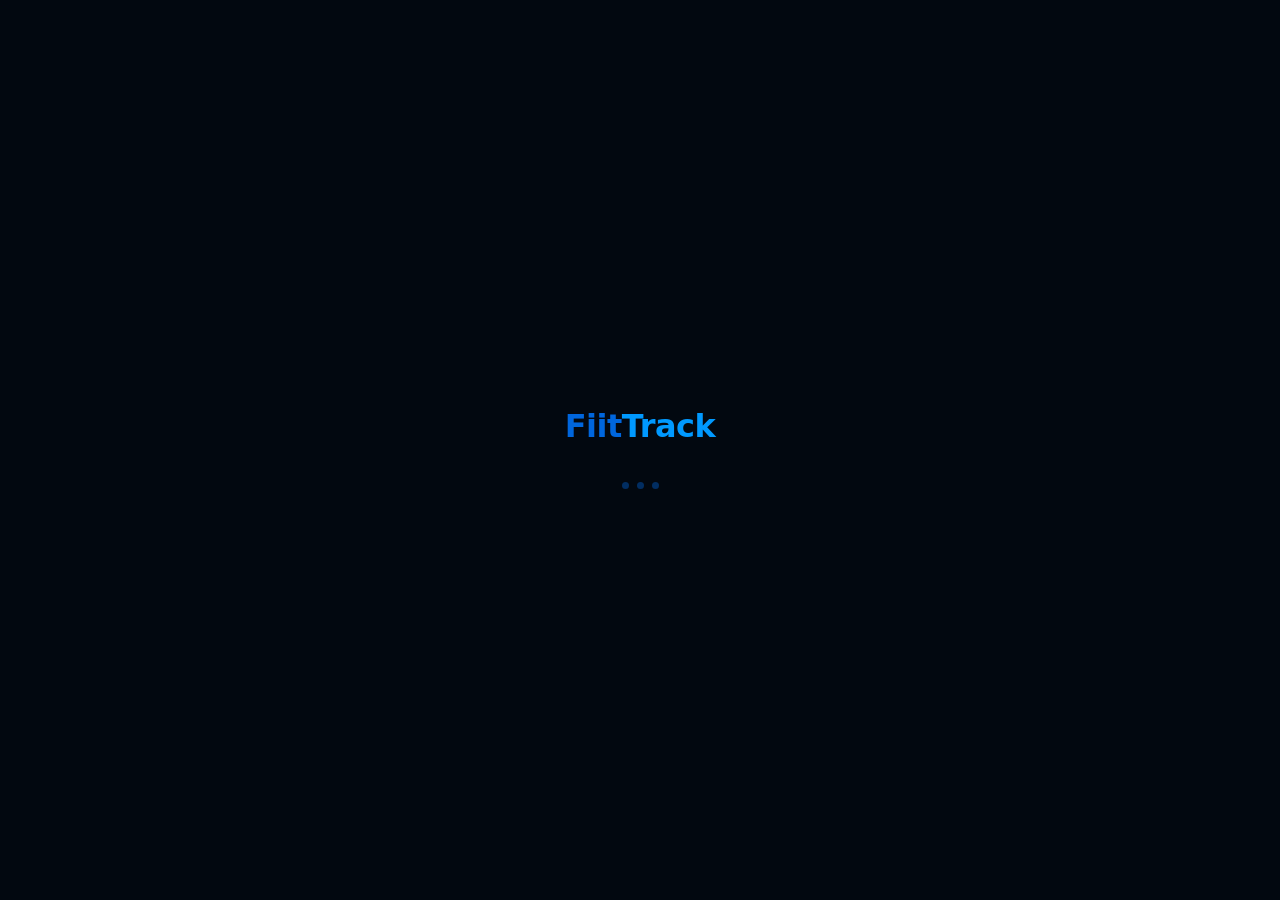
==== commit 28d686e0: "fluidità" ====
--- a/amici.html
+++ b/amici.html
@@ -3,12 +3,12 @@
 <head>
 <meta charset="UTF-8">
 <meta name="viewport" content="width=device-width, initial-scale=1.0, viewport-fit=cover">
-<title>FitTrack · Amici</title>
+<title>FiitTrack · Amici</title>
 <link rel="manifest" href="manifest.json">
 <meta name="theme-color" content="#020810">
 <meta name="apple-mobile-web-app-capable" content="yes">
 <meta name="apple-mobile-web-app-status-bar-style" content="black-translucent">
-<meta name="apple-mobile-web-app-title" content="FitTrack">
+<meta name="apple-mobile-web-app-title" content="FiitTrack">
 <link rel="apple-touch-icon" href="icons/icon-192.png">
 <link rel="stylesheet" href="shared.css">
 <link rel="preconnect" href="https://fonts.gstatic.com" crossorigin>
@@ -17,6 +17,8 @@
 <script src="https://www.gstatic.com/firebasejs/10.12.0/firebase-app-compat.js"></script>
 <script src="https://www.gstatic.com/firebasejs/10.12.0/firebase-auth-compat.js"></script>
 <script src="https://www.gstatic.com/firebasejs/10.12.0/firebase-firestore-compat.js"></script>
+<script src="https://www.gstatic.com/firebasejs/10.12.0/firebase-analytics-compat.js"></script>
+<script src="analytics.js"></script>
 <style>
 body{ background:var(--bg); color:var(--text); font-family:var(--font); max-width:480px; margin:0 auto; height:100vh; height:100dvh; display:flex; flex-direction:column; overflow:hidden; overscroll-behavior:none; padding-top:env(safe-area-inset-top,0px); }
 @keyframes slideInFromRight{ from{opacity:0;transform:translateX(48px);} to{opacity:1;transform:translateX(0);} }
@@ -51,28 +53,106 @@
   position:absolute; top:-3px; right:-3px;
   width:16px; height:16px; border-radius:50%;
   background:var(--red); color:#fff;
-  font-size:9px; font-weight:600; font-family:var(--mono);
+  font-size:10px; font-weight:600; font-family:var(--mono);
   display:flex; align-items:center; justify-content:center;
   border:2px solid var(--bg);
 }
 
-/* ── STATO: NON LOGGATO ── */
-.login-card{
-  background:var(--bg2); border:1px solid var(--border);
-  border-radius:18px; padding:28px 20px; text-align:center;
-  margin-top:20px;
-}
-.login-card-icon{ font-size:48px; margin-bottom:16px; }
-.login-card-title{ font-size:18px; font-weight:600; color:var(--text); margin-bottom:8px; }
-.login-card-sub{ font-size:13px; color:var(--textm); line-height:1.6; margin-bottom:20px; }
+/* ── SCHERMATA LOGIN FULL-SCREEN ── */
+#stateLogin{
+  position:fixed; inset:0; z-index:50;
+  background:var(--bg);
+  display:flex; flex-direction:column;
+  align-items:center; justify-content:center;
+  padding:32px 28px calc(32px + env(safe-area-inset-bottom,0px));
+  overflow-y:auto;
+}
+.lp-logo{
+  width:72px; height:72px; border-radius:20px;
+  background:linear-gradient(135deg,var(--a1),var(--a2));
+  display:flex; align-items:center; justify-content:center;
+  margin-bottom:18px;
+  box-shadow:0 8px 28px color-mix(in srgb,var(--a1) 40%,transparent);
+}
+.lp-logo svg{ width:36px; height:36px; }
+.lp-appname{
+  font-size:26px; font-weight:700; color:var(--text);
+  letter-spacing:-.4px; margin-bottom:6px;
+}
+.lp-tagline{
+  font-size:13px; color:var(--textm); text-align:center;
+  line-height:1.5; margin-bottom:32px; max-width:260px;
+}
+.lp-body{ width:100%; max-width:360px; }
+
+/* bottone Google */
 .google-btn{
-  width:100%; padding:13px; border-radius:12px;
+  width:100%; padding:14px; border-radius:14px;
+  background:var(--bg2); border:1.5px solid var(--border);
+  color:var(--text); font-size:14px; font-weight:500;
+  cursor:pointer; font-family:var(--font);
+  display:flex; align-items:center; justify-content:center; gap:10px;
+  transition:border-color .15s;
+}
+.google-btn:hover{ border-color:var(--a1); }
+.google-btn img{ width:18px; height:18px; }
+
+/* divisore or */
+.auth-divider{
+  display:flex; align-items:center; gap:10px;
+  margin:20px 0; color:var(--textm); font-size:12px;
+}
+.auth-divider::before,.auth-divider::after{
+  content:''; flex:1; height:1px; background:var(--border);
+}
+
+/* input con icona */
+.auth-field{
+  position:relative; margin-bottom:12px;
+}
+.auth-field-icon{
+  position:absolute; left:14px; top:50%; transform:translateY(-50%);
+  color:var(--textm); display:flex; pointer-events:none;
+}
+.auth-field-icon svg{ width:16px; height:16px; }
+.auth-input{
+  width:100%; padding:14px 14px 14px 42px;
+  border-radius:14px;
+  background:var(--bg2); border:1.5px solid var(--border);
+  color:var(--text); font-size:14px; font-family:var(--font);
+  box-sizing:border-box; transition:border-color .15s;
+}
+.auth-input:focus{ outline:none; border-color:var(--a1); }
+.auth-input::placeholder{ color:var(--textm); }
+
+/* bottone primario */
+.auth-cta{
+  width:100%; padding:15px; border-radius:14px;
   background:linear-gradient(135deg,var(--a1),var(--a2));
-  border:none; color:#fff; font-size:14px; font-weight:500;
+  border:none; color:#fff; font-size:15px; font-weight:600;
+  cursor:pointer; font-family:var(--font); margin-top:4px;
+  box-shadow:0 6px 20px color-mix(in srgb,var(--a1) 35%,transparent);
+  transition:opacity .15s;
+}
+.auth-cta:disabled{ opacity:.5; cursor:default; }
+
+/* link toggle */
+.auth-toggle{
+  margin-top:18px; font-size:13px; color:var(--textm); text-align:center;
+}
+.auth-toggle a{
+  color:var(--a2); cursor:pointer; font-weight:500; text-decoration:none;
+}
+
+/* continua senza account */
+.auth-guest{
+  width:100%; padding:14px; border-radius:14px;
+  background:transparent; border:1.5px solid var(--border);
+  color:var(--textm); font-size:13px; font-weight:500;
   cursor:pointer; font-family:var(--font);
-  display:flex; align-items:center; justify-content:center; gap:8px;
-}
-.google-btn img{ width:16px; height:16px; }
+  transition:border-color .15s, color .15s;
+}
+.auth-guest:hover{ border-color:var(--border); color:var(--text); }
 
 /* ── USERNAME SETUP OVERLAY ── */
 .overlay{
@@ -91,7 +171,7 @@
 .sheet-handle{ width:36px; height:4px; border-radius:99px; background:var(--border); margin:0 auto 20px; }
 .sheet-title{ font-size:18px; font-weight:600; color:var(--text); margin-bottom:6px; }
 .sheet-sub{ font-size:13px; color:var(--textm); line-height:1.6; margin-bottom:20px; }
-.field-lbl{ font-size:9px; color:var(--textm); text-transform:uppercase; letter-spacing:1.5px; margin-bottom:6px; display:block; }
+.field-lbl{ font-size:10px; color:var(--textm); text-transform:uppercase; letter-spacing:1.5px; margin-bottom:6px; display:block; }
 .field-inp{
   width:100%; background:var(--bg3); border:1px solid var(--border);
   border-radius:10px; padding:12px 14px; color:var(--text);
@@ -135,7 +215,7 @@
 
 /* ── SEZIONE ── */
 .section-title{
-  font-size:9px; font-weight:500; color:var(--textm);
+  font-size:10px; font-weight:500; color:var(--textm);
   text-transform:uppercase; letter-spacing:2px;
   margin-bottom:10px; display:flex; align-items:center; gap:8px;
 }
@@ -200,7 +280,7 @@
   color:var(--a2); flex-shrink:0; text-align:right;
 }
 .friend-streak.inactive{ color:var(--red); }
-.friend-streak-lbl{ font-size:8px; color:var(--textm); text-transform:uppercase; }
+.friend-streak-lbl{ font-size:10px; color:var(--textm); text-transform:uppercase; }
 
 /* badge PR */
 .pr-badge{
@@ -275,7 +355,7 @@
 .ch-card-top{ display:flex; align-items:flex-start; justify-content:space-between; margin-bottom:5px; gap:8px; }
 .ch-card-title{ font-size:13px; font-weight:600; flex:1; line-height:1.4; }
 .ch-pill{
-  font-size:9px; font-family:var(--mono); padding:2px 8px;
+  font-size:10px; font-family:var(--mono); padding:2px 8px;
   border-radius:6px; flex-shrink:0; margin-top:1px;
 }
 .ch-pill.active{ background:rgba(var(--a1-rgb),.1); color:var(--a2); }
@@ -364,13 +444,13 @@
   border:2px solid var(--bg2); margin-left:-6px;
   overflow:hidden; background:rgba(var(--a1-rgb),.2);
   display:flex; align-items:center; justify-content:center;
-  font-size:9px; font-weight:700; color:var(--a2); flex-shrink:0;
+  font-size:10px; font-weight:700; color:var(--a2); flex-shrink:0;
 }
 .like-av:first-child{ margin-left:0; }
 .like-av img{ width:100%; height:100%; object-fit:cover; }
 .like-av-more{
   background:var(--bg3); color:var(--textm);
-  font-size:8px; font-family:var(--mono);
+  font-size:10px; font-family:var(--mono);
 }
 /* ── LIKES MODAL ── */
 .likes-overlay{
@@ -479,12 +559,6 @@
 /* ══ LIGHT THEME — variabili base in shared.css ══ */
 html.theme-light body::before{ display:none; }
 
-/* ── PWA standalone: padding extra per il safe-area ── */
-@media all and (display-mode: standalone) {
-  .scroll-area {
-    padding-bottom: calc(80px + env(safe-area-inset-bottom, 0px)) !important;
-  }
-}
 
 /* ══ PROFILE COMPARISON SHEET ══ */
 .profile-sheet-overlay{
@@ -527,7 +601,7 @@
 
 /* righe statistiche */
 .ps-stat-row{ margin-bottom:18px; }
-.ps-stat-lbl{ font-size:9px; font-family:var(--mono); color:var(--textm); text-transform:uppercase; letter-spacing:1.5px; text-align:center; margin-bottom:8px; }
+.ps-stat-lbl{ font-size:10px; font-family:var(--mono); color:var(--textm); text-transform:uppercase; letter-spacing:1.5px; text-align:center; margin-bottom:8px; }
 .ps-vs-bar{ height:10px; display:flex; border-radius:5px; overflow:hidden; background:var(--bg3); margin-bottom:7px; }
 .ps-vb-me{ background:linear-gradient(90deg,var(--a1),var(--a2)); transition:width .5s cubic-bezier(.25,1,.3,1); min-width:4px; }
 .ps-vb-friend{ background:linear-gradient(90deg,#00c853,#00e676); transition:width .5s cubic-bezier(.25,1,.3,1); min-width:4px; }
@@ -581,12 +655,12 @@
 </head>
 <body>
 
-<div id="ftSplash" style="position:fixed;inset:0;z-index:9999;display:flex;flex-direction:column;align-items:center;justify-content:center;gap:28px;background:#020810;transition:opacity .35s ease,visibility .35s ease;"><style>html.theme-light #ftSplash{background:#dce8ff;}@keyframes ftPulse{0%,100%{transform:scale(1);opacity:.5;}50%{transform:scale(1.06);opacity:1;}}@keyframes ftDotBounce{0%,80%,100%{transform:translateY(0);}40%{transform:translateY(-8px);}}#ftSplashLogo{font-family:system-ui,-apple-system,sans-serif;font-size:32px;font-weight:700;letter-spacing:-.5px;color:#e0f4ff;animation:ftPulse 2s ease-in-out infinite;}html.theme-light #ftSplashLogo{color:#0066dd;}#ftSplashLogo span{color:#00ccff;}html.theme-light #ftSplashLogo span{color:#0099ff;}.ft-dot{width:7px;height:7px;border-radius:50%;background:#00ccff;opacity:.4;display:inline-block;margin:0 4px;animation:ftDotBounce 1.2s ease-in-out infinite;}html.theme-light .ft-dot{background:#0066dd;}.ft-dot:nth-child(2){animation-delay:.15s;}.ft-dot:nth-child(3){animation-delay:.3s;}</style><div id="ftSplashLogo">Fit<span>Track</span></div><div><span class="ft-dot"></span><span class="ft-dot"></span><span class="ft-dot"></span></div></div>
+<div id="ftSplash" style="position:fixed;inset:0;z-index:9999;display:flex;flex-direction:column;align-items:center;justify-content:center;gap:28px;background:#020810;transition:opacity .35s ease,visibility .35s ease;"><style>html.theme-light #ftSplash{background:#dce8ff;}@keyframes ftPulse{0%,100%{transform:scale(1);opacity:.5;}50%{transform:scale(1.06);opacity:1;}}@keyframes ftDotBounce{0%,80%,100%{transform:translateY(0);}40%{transform:translateY(-8px);}}#ftSplashLogo{font-family:system-ui,-apple-system,sans-serif;font-size:32px;font-weight:700;letter-spacing:-.5px;color:#e0f4ff;animation:ftPulse 2s ease-in-out infinite;}html.theme-light #ftSplashLogo{color:#0066dd;}#ftSplashLogo span{color:#00ccff;}html.theme-light #ftSplashLogo span{color:#0099ff;}.ft-dot{width:7px;height:7px;border-radius:50%;background:#00ccff;opacity:.4;display:inline-block;margin:0 4px;animation:ftDotBounce 1.2s ease-in-out infinite;}html.theme-light .ft-dot{background:#0066dd;}.ft-dot:nth-child(2){animation-delay:.15s;}.ft-dot:nth-child(3){animation-delay:.3s;}</style><div id="ftSplashLogo">Fiit<span>Track</span></div><div><span class="ft-dot"></span><span class="ft-dot"></span><span class="ft-dot"></span></div></div>
 
 <div class="scroll-area">
   <!-- HEADER -->
   <div class="header">
-    <div class="logo">Fit<span>Track</span></div>
+    <div class="logo">Fiit<span>Track</span></div>
     <div class="header-right">
       <div class="page-label">AMICI</div>
       <div class="bell-btn" id="bellBtn" onclick="openNotif()" style="display:none">
@@ -596,32 +670,72 @@
     </div>
   </div>
 
-  <!-- STATO: NON LOGGATO -->
+  <!-- STATO: NON LOGGATO — full screen -->
   <div id="stateLogin">
-    <div class="login-card">
-      <div class="login-card-icon">👥</div>
-      <div class="login-card-title">Connettiti con i tuoi amici</div>
-      <div class="login-card-sub">
-        Accedi con Google per sbloccare le funzioni social.<br>
-        <strong style="color:var(--text);">L'app funziona normalmente senza account.</strong>
-      </div>
-      <div style="text-align:left;margin-bottom:20px;display:flex;flex-direction:column;gap:8px;">
-        <div style="display:flex;align-items:center;gap:10px;font-size:12px;color:var(--textm);">
-          <span style="font-size:16px;">🔥</span> Vedi la streak e i PR dei tuoi amici
-        </div>
-        <div style="display:flex;align-items:center;gap:10px;font-size:12px;color:var(--textm);">
-          <span style="font-size:16px;">⚔️</span> Sfide 1vs1 e di gruppo
-        </div>
-        <div style="display:flex;align-items:center;gap:10px;font-size:12px;color:var(--textm);">
-          <span style="font-size:16px;">🔒</span> Nessun dato di allenamento condiviso senza consenso
-        </div>
-      </div>
+
+    <!-- Logo + nome app -->
+    <div class="lp-logo" aria-hidden="true">
+      <svg viewBox="0 0 36 36" fill="none" xmlns="http://www.w3.org/2000/svg">
+        <rect x="3" y="15" width="4" height="6" rx="2" fill="white" opacity=".85"/>
+        <rect x="29" y="15" width="4" height="6" rx="2" fill="white" opacity=".85"/>
+        <rect x="7" y="12" width="4" height="12" rx="2" fill="white"/>
+        <rect x="25" y="12" width="4" height="12" rx="2" fill="white"/>
+        <rect x="11" y="16" width="14" height="4" rx="2" fill="white"/>
+      </svg>
+    </div>
+    <div class="lp-appname">FiitTracker™</div>
+    <p class="lp-tagline">Traccia i tuoi allenamenti.<br>Sfida i tuoi amici.</p>
+
+    <div class="lp-body">
+
+      <!-- Google -->
       <button class="google-btn" id="googleLoginBtn" onclick="loginGoogle()">
         <img src="https://www.gstatic.com/firebasejs/ui/2.0.0/images/auth/google.svg" alt="">
-        <span id="googleLoginTxt">Accedi con Google</span>
+        <span id="googleLoginTxt">Continua con Google</span>
       </button>
-      <div id="loginError" style="display:none;margin-top:12px;font-size:12px;color:#e57373;text-align:center;"></div>
-    </div>
+
+      <div class="auth-divider">o</div>
+
+      <!-- Email + Password -->
+      <div class="auth-field">
+        <span class="auth-field-icon">
+          <svg viewBox="0 0 24 24" fill="none" stroke="currentColor" stroke-width="1.8" stroke-linecap="round" stroke-linejoin="round"><rect x="2" y="4" width="20" height="16" rx="3"/><path d="M2 7l10 7 10-7"/></svg>
+        </span>
+        <input class="auth-input" id="authEmail" type="email" placeholder="Email@gmail.com" autocomplete="email">
+      </div>
+      <div class="auth-field">
+        <span class="auth-field-icon">
+          <svg viewBox="0 0 24 24" fill="none" stroke="currentColor" stroke-width="1.8" stroke-linecap="round" stroke-linejoin="round"><rect x="3" y="11" width="18" height="11" rx="2"/><path d="M7 11V7a5 5 0 0 1 10 0v4"/></svg>
+        </span>
+        <input class="auth-input" id="authPassword" type="password" placeholder="Password" autocomplete="current-password">
+      </div>
+      <div class="auth-field" id="confirmField" style="display:none">
+        <span class="auth-field-icon">
+          <svg viewBox="0 0 24 24" fill="none" stroke="currentColor" stroke-width="1.8" stroke-linecap="round" stroke-linejoin="round"><rect x="3" y="11" width="18" height="11" rx="2"/><path d="M7 11V7a5 5 0 0 1 10 0v4"/></svg>
+        </span>
+        <input class="auth-input" id="authPasswordConfirm" type="password" placeholder="Conferma password" autocomplete="new-password">
+      </div>
+
+      <!-- Errore -->
+      <div id="loginError" style="display:none;margin-bottom:10px;font-size:12px;color:#e57373;text-align:center;"></div>
+
+      <!-- CTA principale -->
+      <button class="auth-cta" id="emailAuthBtn" onclick="submitEmailAuth()">
+        <span id="emailAuthTxt">Accedi</span>
+      </button>
+
+      <!-- Toggle login ↔ registrazione -->
+      <div class="auth-toggle">
+        <span id="authToggleLabel">Non hai un account?</span>
+        <a id="authToggleLink" onclick="toggleAuthMode()"> Registrati</a>
+      </div>
+
+      <div class="auth-divider" style="margin-top:28px;">o</div>
+
+      <!-- Guest -->
+      <button class="auth-guest" onclick="continueAsGuest()">Continua senza account</button>
+
+    </div><!-- /lp-body -->
   </div>
 
   <!-- STATO: LOGGATO, FUNZIONI AMICI -->
@@ -681,11 +795,11 @@
 
 <!-- TAB BAR -->
 <div class="tab-bar">
-  <div class="tab-item"    onclick="navigateTo('home.html',0)">         <div class="tab-icon">🏠</div>Home</div>
-  <div class="tab-item"    onclick="navigateTo('registra.html',1)">     <div class="tab-icon">📝</div>Registra</div>
-  <div class="tab-item"    onclick="navigateTo('peso.html',2)">         <div class="tab-icon">⚖️</div>Peso</div>
-  <div class="tab-item on" onclick="navigateTo('amici.html',3)">        <div class="tab-icon">👥</div>Amici</div>
-  <div class="tab-item"    onclick="navigateTo('impostazioni.html',4)"> <div class="tab-icon">⚙️</div>Impost.</div>
+  <div class="tab-item"    onclick="navigateTo('home.html',0)">         <div class="tab-icon"><svg width="20" height="20" viewBox="0 0 24 24" fill="none" stroke="currentColor" stroke-width="1.8" stroke-linecap="round" stroke-linejoin="round"><path d="M3 10.5L12 3l9 7.5V20a1 1 0 0 1-1 1H5a1 1 0 0 1-1-1z"/><path d="M9 21V13h6v8"/></svg></div>Home</div>
+  <div class="tab-item"    onclick="navigateTo('registra.html',1)">     <div class="tab-icon"><svg width="20" height="20" viewBox="0 0 24 24" fill="none" stroke="currentColor" stroke-width="1.8" stroke-linecap="round" stroke-linejoin="round"><rect x="3" y="4" width="18" height="18" rx="2"/><path d="M16 2v4M8 2v4M3 10h18"/><circle cx="8" cy="15" r=".9" fill="currentColor" stroke="none"/><circle cx="12" cy="15" r=".9" fill="currentColor" stroke="none"/><circle cx="8" cy="19" r=".9" fill="currentColor" stroke="none"/><circle cx="12" cy="19" r=".9" fill="currentColor" stroke="none"/></svg></div>Registra</div>
+  <div class="tab-item"    onclick="navigateTo('peso.html',2)">         <div class="tab-icon"><svg width="20" height="20" viewBox="0 0 24 24" fill="none" stroke="currentColor" stroke-width="1.8" stroke-linecap="round" stroke-linejoin="round"><polyline points="22 12 18 12 15 19 9 5 6 12 2 12"/></svg></div>Peso</div>
+  <div class="tab-item on" onclick="navigateTo('amici.html',3)">        <div class="tab-icon"><svg width="20" height="20" viewBox="0 0 24 24" fill="none" stroke="currentColor" stroke-width="1.8" stroke-linecap="round" stroke-linejoin="round"><circle cx="9" cy="7" r="3"/><path d="M3 20v-1a6 6 0 0 1 12 0v1"/><circle cx="17.5" cy="7.5" r="2.5"/><path d="M21 20v-.5a4 4 0 0 0-3-3.87"/></svg></div>Amici</div>
+  <div class="tab-item"    onclick="navigateTo('impostazioni.html',4)"> <div class="tab-icon"><svg width="20" height="20" viewBox="0 0 24 24" fill="none" stroke="currentColor" stroke-width="1.8" stroke-linecap="round" stroke-linejoin="round"><circle cx="12" cy="12" r="3"/><path d="M19.4 15a1.65 1.65 0 0 0 .33 1.82l.06.06a2 2 0 0 1-2.83 2.83l-.06-.06a1.65 1.65 0 0 0-1.82-.33 1.65 1.65 0 0 0-1 1.51V21a2 2 0 0 1-4 0v-.09A1.65 1.65 0 0 0 9 19.4a1.65 1.65 0 0 0-1.82.33l-.06.06a2 2 0 0 1-2.83-2.83l.06-.06A1.65 1.65 0 0 0 4.68 15a1.65 1.65 0 0 0-1.51-1H3a2 2 0 0 1 0-4h.09A1.65 1.65 0 0 0 4.6 9a1.65 1.65 0 0 0-.33-1.82l-.06-.06a2 2 0 0 1 2.83-2.83l.06.06A1.65 1.65 0 0 0 9 4.68a1.65 1.65 0 0 0 1-1.51V3a2 2 0 0 1 4 0v.09a1.65 1.65 0 0 0 1 1.51 1.65 1.65 0 0 0 1.82-.33l.06-.06a2 2 0 0 1 2.83 2.83l-.06.06A1.65 1.65 0 0 0 19.4 9a1.65 1.65 0 0 0 1.51 1H21a2 2 0 0 1 0 4h-.09a1.65 1.65 0 0 0-1.51 1z"/></svg></div>Impost.</div>
 </div>
 
 <!-- USERNAME SETUP OVERLAY -->
@@ -904,6 +1018,7 @@
   if(err) err.style.display = 'none';
   try{
     await _auth.signInWithPopup(new firebase.auth.GoogleAuthProvider());
+    _ftLog('login', { method: 'google' });
     /* onAuthStateChanged gestisce il resto */
   } catch(e){
     if(btn) btn.disabled = false;
@@ -915,6 +1030,77 @@
     const msg = e.code === 'auth/network-request-failed'
       ? 'Connessione assente. Riprova con internet attivo.'
       : 'Accesso non riuscito. Riprova.';
+    if(err){ err.textContent = msg; err.style.display = 'block'; }
+    else showToast(msg);
+  }
+}
+
+/* ══════════════════════════════════════════════
+   EMAIL / PASSWORD AUTH
+══════════════════════════════════════════════ */
+let _authMode = 'login'; // 'login' | 'register'
+
+function toggleAuthMode(){
+  _authMode = _authMode === 'login' ? 'register' : 'login';
+  const isReg = _authMode === 'register';
+  document.getElementById('confirmField').style.display  = isReg ? '' : 'none';
+  document.getElementById('emailAuthTxt').textContent    = isReg ? 'Crea account' : 'Accedi';
+  document.getElementById('authToggleLabel').textContent = isReg ? 'Hai già un account?' : 'Non hai un account?';
+  document.getElementById('authToggleLink').textContent  = isReg ? ' Accedi' : ' Registrati';
+  document.getElementById('authPassword').autocomplete   = isReg ? 'new-password' : 'current-password';
+  const err = document.getElementById('loginError');
+  if(err){ err.style.display = 'none'; err.textContent = ''; }
+}
+
+function continueAsGuest(){
+  window.location.href = 'home.html';
+}
+
+async function submitEmailAuth(){
+  const email = document.getElementById('authEmail').value.trim();
+  const pass  = document.getElementById('authPassword').value;
+  const pass2 = document.getElementById('authPasswordConfirm').value;
+  const btn   = document.getElementById('emailAuthBtn');
+  const txt   = document.getElementById('emailAuthTxt');
+  const err   = document.getElementById('loginError');
+
+  if(err){ err.style.display = 'none'; err.textContent = ''; }
+
+  if(!email || !pass){
+    err.textContent = 'Inserisci email e password.'; err.style.display = 'block'; return;
+  }
+  if(_authMode === 'register' && pass !== pass2){
+    err.textContent = 'Le password non coincidono.'; err.style.display = 'block'; return;
+  }
+  if(pass.length < 6){
+    err.textContent = 'La password deve avere almeno 6 caratteri.'; err.style.display = 'block'; return;
+  }
+
+  btn.disabled = true;
+  txt.textContent = _authMode === 'register' ? 'Creazione…' : 'Accesso…';
+
+  try{
+    if(_authMode === 'register'){
+      await _auth.createUserWithEmailAndPassword(email, pass);
+      _ftLog('sign_up', { method: 'email' });
+    } else {
+      await _auth.signInWithEmailAndPassword(email, pass);
+      _ftLog('login', { method: 'email' });
+    }
+    /* onAuthStateChanged gestisce il resto */
+  } catch(e){
+    btn.disabled = false;
+    txt.textContent = _authMode === 'register' ? 'Crea account' : 'Accedi';
+    const msgs = {
+      'auth/email-already-in-use'   : 'Email già registrata. Prova ad accedere.',
+      'auth/invalid-email'          : 'Email non valida.',
+      'auth/wrong-password'         : 'Password errata. Riprova.',
+      'auth/user-not-found'         : 'Nessun account trovato con questa email.',
+      'auth/invalid-credential'     : 'Email o password errata.',
+      'auth/network-request-failed' : 'Connessione assente. Riprova con internet attivo.',
+      'auth/too-many-requests'      : 'Troppi tentativi. Attendi qualche minuto.',
+    };
+    const msg = msgs[e.code] || 'Errore di accesso. Riprova.';
     if(err){ err.textContent = msg; err.style.display = 'block'; }
     else showToast(msg);
   }
@@ -1500,10 +1686,16 @@
         const n = change.doc.data();
 
         /* costruisci titolo e corpo in base al tipo */
-        let title = 'FitTrack 💪', body = '';
+        let title = 'FiiTrack™ 💪', body = '';
         if(n.type === 'personal_record'){
-          title = 'FitTrack 🏅';
+          title = 'FiiTrack™ 🏅';
           body  = `${n.fromName || 'Un amico'} ha battuto il suo PR su ${n.exName} — ${n.weight} kg!`;
+        } else if(n.type === 'like_received'){
+          title = 'FiiTrack™ 👍';
+          body  = `${n.fromName || 'Un amico'} ha messo like al tuo allenamento`;
+        } else if(n.type === 'friend_posted'){
+          title = 'FiiTrack™ 📢';
+          body  = `${n.fromName || 'Un amico'} ha pubblicato un allenamento nel feed`;
         } else {
           body  = `${n.fromName || 'Un amico'} ha completato "${n.woName || 'un allenamento'}"`;
         }
@@ -2023,7 +2215,7 @@
     `<div class="feed-pr-row">🏆 Nuovo PR: ${pr.exName} — ${pr.weight}kg</div>`
   ).join('');
   const meBadge = post._isMe
-    ? `<span style="font-size:9px;font-family:var(--mono);color:var(--a2);background:rgba(var(--a1-rgb),.12);border:1px solid rgba(var(--a1-rgb),.25);border-radius:99px;padding:2px 8px;margin-left:6px;">Tu</span>`
+    ? `<span style="font-size:10px;font-family:var(--mono);color:var(--a2);background:rgba(var(--a1-rgb),.12);border:1px solid rgba(var(--a1-rgb),.25);border-radius:99px;padding:2px 8px;margin-left:6px;">Tu</span>`
     : '';
 
   const likes     = post.likes || [];
@@ -2040,7 +2232,7 @@
   /* like avatars sovrapposti */
   let likeAvatarsHtml = '';
   if(likeCount > 0){
-    const visible = likes.slice(0, 3);
+    const visible = likes.slice(0, 4); /* mostra fino a 4 avatar */
     const extra   = likeCount - visible.length;
     const iconsHtml = visible.map(uid => {
       const u = _userCache[uid] || {};
@@ -2050,7 +2242,12 @@
         : `<div class="like-av">${(u.displayName||u.username||'?')[0].toUpperCase()}</div>`;
     }).join('');
     const extraHtml = extra > 0 ? `<div class="like-av like-av-more">+${extra}</div>` : '';
-    likeAvatarsHtml = `<div class="like-avatars" onclick="openLikesModal('${post.id}')">${iconsHtml}${extraHtml}</div>`;
+    /* solo il proprietario del post può aprire il modal con i nomi */
+    if(post._isMe){
+      likeAvatarsHtml = `<div class="like-avatars" onclick="openLikesModal('${post.id}')" style="cursor:pointer">${iconsHtml}${extraHtml}</div>`;
+    } else {
+      likeAvatarsHtml = `<div class="like-avatars" style="cursor:default;pointer-events:none">${iconsHtml}${extraHtml}</div>`;
+    }
   }
 
   const delBtn = post._isMe
@@ -2119,6 +2316,19 @@
       ? firebase.firestore.FieldValue.arrayRemove(myUid)
       : firebase.firestore.FieldValue.arrayUnion(myUid);
     await ref.update({ likes: op });
+
+    /* notifica al proprietario del post se è un nuovo like (non unlike) e non è il proprio post */
+    if(!wasLiked && ownerUid !== myUid){
+      const user = _auth.currentUser;
+      _db.collection('users').doc(ownerUid).collection('notifications').add({
+        type: 'like_received',
+        from: myUid,
+        fromName: user.displayName || 'Un amico',
+        postId: postId,
+        read: false,
+        ts: firebase.firestore.FieldValue.serverTimestamp()
+      }).catch(()=>{});
+    }
   } catch(e){
     /* rollback */
     btn.classList.toggle('liked');
--- a/shared.css
+++ b/shared.css
@@ -6,11 +6,15 @@
 
 /* ── Variabili ── */
 :root{
-  --bg:#020810; --bg2:#060d1a; --bg3:#0a1428;
+  --bg:#020810; --bg2:#060d1a; --bg3:#101e36;
   --a1:#0088ff; --a2:#00ccff;
-  --text:#e0f4ff; --textm:#304870; --border:#0d1e38;
+  --text:#e0f4ff; --textm:#6688aa; --border:#162640;
   --green:#00e676; --a1-rgb:0,136,255; --a2-rgb:0,204,255;
   --font:'DM Sans',sans-serif; --mono:'DM Mono',monospace;
+  /* --safe-b: valore reale della gesture bar / home indicator del telefono.
+     Impostato via JS (widgetLayout.js o inline) con probe element.
+     Fallback CSS: env() per iOS, 0 per dispositivi senza gesture bar. */
+  --safe-b: env(safe-area-inset-bottom, 0px);
 }
 
 /* ── Reset ── */
@@ -25,7 +29,8 @@
   background:rgba(6,13,26,.97);
   border-top:1px solid var(--border);
   display:flex;
-  padding:8px 0 calc(12px + env(safe-area-inset-bottom, 0px));
+  /* max() garantisce almeno 20px anche se --safe-b è 0 su Android */
+  padding:8px 0 max(20px, calc(8px + var(--safe-b, env(safe-area-inset-bottom, 0px))));
   z-index:20;
 }
 .tab-bar::before{
@@ -33,14 +38,15 @@
   pointer-events:none;
   background:linear-gradient(to bottom, transparent 0%, var(--bg) 100%);
 }
-.tab-item{ flex:1; display:flex; flex-direction:column; align-items:center; gap:3px; font-size:9px; color:var(--textm); cursor:pointer; position:relative; }
+.tab-item{ flex:1; display:flex; flex-direction:column; align-items:center; gap:3px; font-size:10px; color:var(--textm); cursor:pointer; position:relative; }
 .tab-item.on{ color:var(--a2); }
 .tab-item.on::after{
   content:''; position:absolute; top:0; left:50%; transform:translateX(-50%);
   width:18px; height:2px; border-radius:0 0 3px 3px;
   background:var(--a2); box-shadow:0 0 8px var(--a2);
 }
-.tab-icon{ font-size:18px; }
+.tab-icon{ width:20px; height:20px; display:flex; align-items:center; justify-content:center; }
+.tab-icon svg{ width:20px; height:20px; }
 
 /* ── Tema light — variabili base ── */
 html.theme-light{
@@ -64,7 +70,8 @@
    e nello snippet inline di ogni pagina senza widgetLayout.
    Il fallback calc(...) copre il primo frame prima che JS giri. ── */
 .scroll-area{
-  padding-bottom: var(--tab-bar-h, calc(70px + env(safe-area-inset-bottom, 0px))) !important;
+  /* +24px di buffer sopra la tab bar per non finire sotto il gradiente ::before */
+  padding-bottom: calc(var(--tab-bar-h, calc(88px + var(--safe-b, env(safe-area-inset-bottom, 0px)))) + 24px) !important;
 }
 
 /* ── prefers-reduced-motion — base ── */
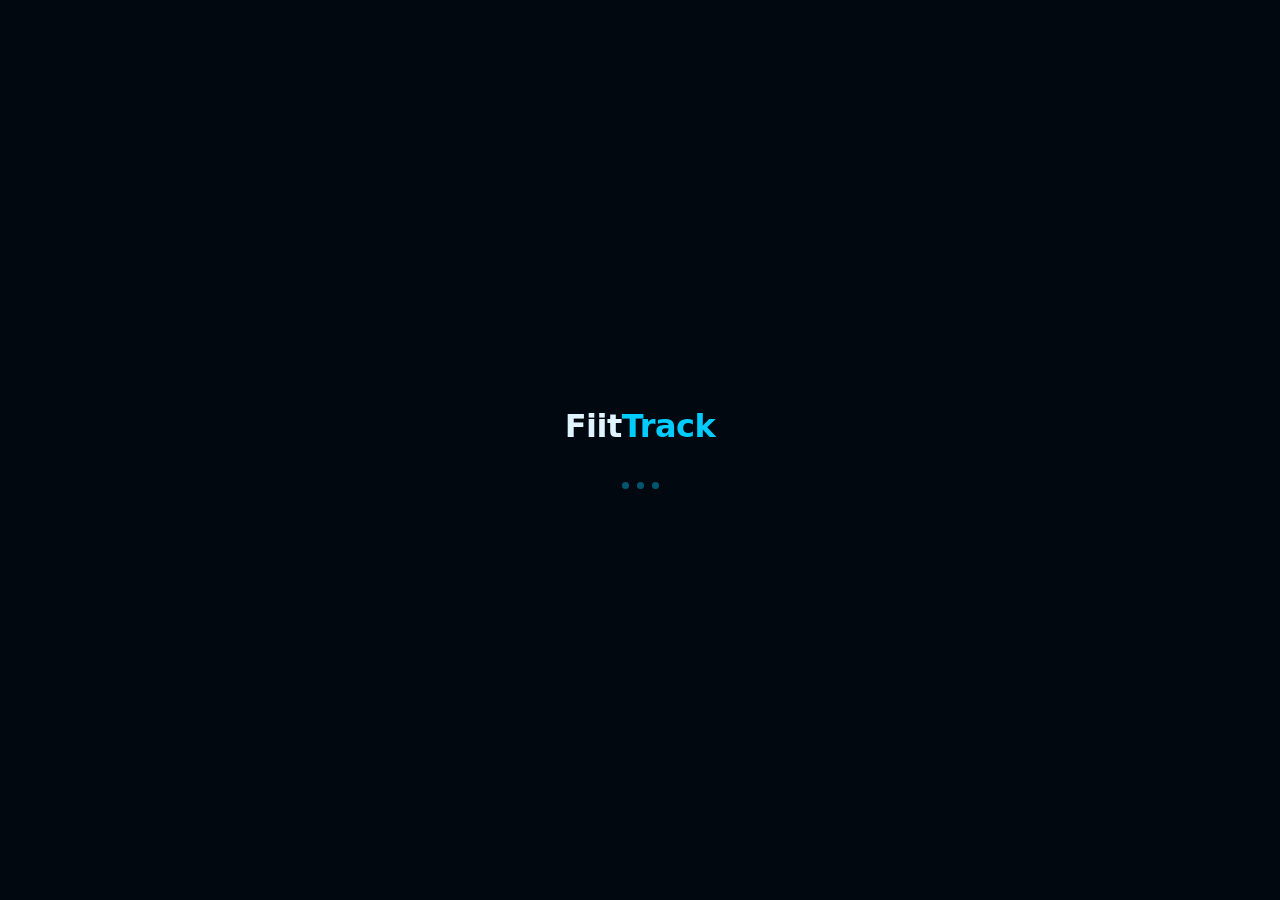
==== commit 413f137e: "new design" ====
--- a/amici.html
+++ b/amici.html
@@ -35,10 +35,7 @@
 
 /* ── HEADER ── */
 .header{ display:flex; align-items:center; justify-content:space-between; margin-bottom:20px; }
-.logo{ font-weight:600; font-size:20px; color:var(--text); }
-.logo span{ color:var(--a2); }
-.page-label{ font-family:var(--mono); font-size:11px; color:var(--textm); letter-spacing:1px; }
-.header-right{ display:flex; align-items:center; gap:10px; }
+.header-right{ display:flex; align-items:center; gap:8px; }
 
 /* bell button */
 .bell-btn{
@@ -395,63 +392,167 @@
 }
 
 /* ── FEED CARD ── */
+/* ════════════════════════════════════════════
+   FEED CARD v2 — premium gradient banner
+════════════════════════════════════════════ */
 .feed-card{
-  background:var(--bg2); border:1px solid var(--border);
-  border-radius:16px; padding:14px 16px; margin-bottom:10px;
-}
-.feed-card-top{
-  display:flex; align-items:center; gap:10px; margin-bottom:12px;
-}
-.feed-av{
-  width:36px; height:36px; border-radius:50%;
-  background:rgba(var(--a1-rgb),.15); border:1.5px solid rgba(var(--a1-rgb),.3);
+  background:var(--bg2);
+  border:1px solid rgba(0,136,255,.18);
+  border-radius:20px; overflow:hidden; margin-bottom:12px;
+  box-shadow:0 4px 24px rgba(0,0,0,.4), 0 0 0 1px rgba(0,136,255,.05);
+}
+/* ── Banner con mesh gradient ── */
+.fc-banner{
+  position:relative; padding:14px 16px 16px; overflow:hidden;
+  background:
+    radial-gradient(ellipse 90% 120% at 110% -10%, rgba(0,136,255,.26) 0%, transparent 65%),
+    radial-gradient(ellipse 60% 80%  at -10% 110%, rgba(0,204,255,.13) 0%, transparent 60%),
+    var(--bg2);
+}
+.feed-card.type-run .fc-banner{
+  background:
+    radial-gradient(ellipse 90% 120% at 110% -10%, rgba(0,136,255,.20) 0%, transparent 65%),
+    radial-gradient(ellipse 60% 80%  at -10% 110%, rgba(0,204,255,.11) 0%, transparent 60%),
+    radial-gradient(ellipse 70% 60%  at  50% 80%,  rgba(0,230,118,.08) 0%, transparent 55%),
+    var(--bg2);
+}
+.feed-card.type-bike .fc-banner{
+  background:
+    radial-gradient(ellipse 90% 120% at 110% -10%, rgba(0,136,255,.20) 0%, transparent 65%),
+    radial-gradient(ellipse 60% 80%  at -10% 110%, rgba(0,204,255,.11) 0%, transparent 60%),
+    radial-gradient(ellipse 70% 60%  at  50% 80%,  rgba(255,140,0,.06) 0%, transparent 55%),
+    var(--bg2);
+}
+/* linee diagonali decorative */
+.fc-banner::before{
+  content:''; position:absolute; inset:0; pointer-events:none;
+  background:repeating-linear-gradient(
+    -48deg,
+    transparent 0px, transparent 22px,
+    rgba(0,204,255,.022) 22px, rgba(0,204,255,.022) 23px
+  );
+}
+/* top edge highlight */
+.fc-banner::after{
+  content:''; position:absolute; top:0; left:15%; right:15%; height:1px;
+  background:linear-gradient(90deg, transparent, rgba(0,204,255,.48), transparent);
+  pointer-events:none;
+}
+/* header row */
+.fc-header{
+  display:flex; align-items:center; gap:10px; margin-bottom:14px;
+  position:relative; z-index:1;
+}
+.fc-av{
+  width:34px; height:34px; border-radius:50%; flex-shrink:0;
+  background:rgba(0,136,255,.22); border:1.5px solid rgba(0,204,255,.35);
   display:flex; align-items:center; justify-content:center;
-  font-size:15px; font-weight:600; color:var(--a2); flex-shrink:0;
-}
-.feed-name{ font-size:13px; font-weight:600; color:var(--text); }
+  font-size:13px; font-weight:700; color:var(--a2); overflow:hidden;
+}
+.fc-av img{ width:100%; height:100%; object-fit:cover; border-radius:50%; }
+.fc-meta{ flex:1; min-width:0; }
+.feed-name{ font-size:13px; font-weight:600; color:var(--text); display:flex; align-items:center; gap:5px; }
 .feed-time{ font-size:10px; color:var(--textm); font-family:var(--mono); margin-top:1px; }
-.feed-wo-name{
-  font-size:15px; font-weight:600; color:var(--text); margin-bottom:8px;
-}
-.feed-chips{ display:flex; flex-wrap:wrap; gap:6px; margin-bottom:10px; }
-.feed-chip{
-  background:var(--bg3); border:1px solid var(--border);
-  border-radius:99px; padding:4px 10px;
-  font-size:11px; color:var(--textm); font-family:var(--mono);
-}
-.feed-pr-row{
+.fc-header-right{ display:flex; align-items:center; gap:6px; flex-shrink:0; }
+.fc-type-badge{
+  font-size:10px; font-weight:500; color:rgba(0,204,255,.75);
+  font-family:var(--mono); letter-spacing:.5px; text-transform:uppercase;
+}
+.feed-card.type-run  .fc-type-badge{ color:rgba(0,230,118,.85); }
+.feed-card.type-bike .fc-type-badge{ color:rgba(255,160,60,.85); }
+.fc-streak-pill{
+  display:flex; align-items:center; gap:3px;
+  background:rgba(0,136,255,.14); border:1px solid rgba(0,136,255,.25);
+  border-radius:99px; padding:2px 7px;
+  font-size:10px; color:var(--a2); font-family:var(--mono);
+}
+/* nome workout */
+.fc-wo-name{
+  font-size:17px; font-weight:600; color:#eaf6ff;
+  position:relative; z-index:1; line-height:1.25;
+}
+/* ── Stats strip ── */
+.fc-stats{
+  display:flex; align-items:stretch;
+  border-top:1px solid rgba(255,255,255,.055);
+  border-bottom:1px solid rgba(255,255,255,.055);
+  background:rgba(255,255,255,.022);
+}
+.fc-stat{
+  flex:1; display:flex; flex-direction:column;
+  align-items:center; justify-content:center;
+  padding:10px 6px; gap:2px; min-width:0;
+}
+.fc-stat-val{ font-size:15px; font-weight:600; color:var(--text); line-height:1; white-space:nowrap; }
+.fc-stat-lbl{ font-size:9px; color:var(--textm); font-family:var(--mono); text-transform:uppercase; letter-spacing:.5px; white-space:nowrap; }
+.fc-stat-div{ width:1px; background:rgba(255,255,255,.07); align-self:stretch; flex-shrink:0; }
+/* ── PR row ── */
+.fc-pr{
   display:flex; align-items:center; gap:6px;
-  background:rgba(255,170,0,.07); border:1px solid rgba(255,170,0,.2);
-  border-radius:8px; padding:7px 10px; margin-top:8px;
-  font-size:11px; color:#ffaa00;
-}
+  background:rgba(255,170,0,.06); border-top:1px solid rgba(255,170,0,.15);
+  padding:9px 16px; font-size:11px; color:#ffaa00; font-weight:500;
+}
+/* ── Actions ── */
+.fc-actions{
+  display:flex; align-items:center; gap:6px;
+  padding:9px 12px 9px 10px;
+}
+/* ── Empty state ── */
 .feed-empty{
   text-align:center; padding:40px 20px;
   color:var(--textm); font-size:13px; line-height:1.8;
 }
-.feed-av img{ width:100%; height:100%; object-fit:cover; border-radius:50%; }
-.feed-actions{
-  display:flex; align-items:center; gap:8px; margin-top:10px;
-  padding-top:10px; border-top:1px solid var(--border);
+/* ── Me badge ── */
+.fc-me-badge{
+  font-size:9px; font-weight:600; text-transform:uppercase; letter-spacing:.8px;
+  background:rgba(0,136,255,.2); border:1px solid rgba(0,136,255,.3);
+  color:var(--a2); border-radius:4px; padding:1px 5px; line-height:1.4;
 }
 /* ── LIKE AVATARS ── */
 .like-avatars{
-  display:flex; align-items:center; margin-left:auto;
-  cursor:pointer; padding:4px 2px;
-}
+  display:flex; align-items:center; cursor:pointer; padding:3px 4px;
+  border-radius:99px; transition:background .15s;
+}
+.like-avatars:hover{ background:rgba(255,255,255,.05); }
 .like-av{
   width:22px; height:22px; border-radius:50%;
   border:2px solid var(--bg2); margin-left:-6px;
   overflow:hidden; background:rgba(var(--a1-rgb),.2);
   display:flex; align-items:center; justify-content:center;
-  font-size:10px; font-weight:700; color:var(--a2); flex-shrink:0;
+  font-size:9px; font-weight:700; color:var(--a2); flex-shrink:0;
 }
 .like-av:first-child{ margin-left:0; }
 .like-av img{ width:100%; height:100%; object-fit:cover; }
-.like-av-more{
-  background:var(--bg3); color:var(--textm);
-  font-size:10px; font-family:var(--mono);
-}
+.like-av-more{ background:var(--bg3); color:var(--textm); font-size:9px; font-family:var(--mono); }
+/* like button */
+.feed-like-btn{
+  display:flex; align-items:center; gap:5px;
+  background:none; border:none; padding:5px 8px; border-radius:99px;
+  cursor:pointer; font-family:var(--font); transition:background .15s, transform .1s;
+}
+.feed-like-btn:active{ transform:scale(.9); background:rgba(255,85,119,.07); }
+.feed-like-btn .like-svg path{
+  fill:none; stroke:var(--textm); stroke-width:1.8;
+  stroke-linejoin:round; stroke-linecap:round; transition:fill .15s, stroke .15s;
+}
+.feed-like-btn.liked .like-svg path{ fill:#ff5577; stroke:#ff5577; }
+.like-count{ font-size:12px; color:var(--textm); font-family:var(--mono); transition:color .15s; }
+.feed-like-btn.liked .like-count{ color:var(--text); }
+/* delete button */
+.feed-del-btn{
+  margin-left:auto; background:none; border:none; cursor:pointer;
+  padding:6px; border-radius:8px; opacity:.3; transition:opacity .15s, background .15s;
+  display:flex; align-items:center;
+}
+.feed-del-btn:hover{ opacity:.65; background:rgba(255,68,85,.08); }
+.feed-del-btn:active{ opacity:1; }
+.feed-del-btn .del-svg path,.feed-del-btn .del-svg polyline,.feed-del-btn .del-svg line{
+  fill:none; stroke:var(--text); stroke-width:1.8; stroke-linecap:round; stroke-linejoin:round;
+}
+.feed-del-btn[data-confirm="1"]{ opacity:1; background:rgba(255,68,85,.12); }
+.feed-del-btn[data-confirm="1"] .del-svg path,
+.feed-del-btn[data-confirm="1"] .del-svg polyline,
+.feed-del-btn[data-confirm="1"] .del-svg line{ stroke:#ff4455; }
 /* ── LIKES MODAL ── */
 .likes-overlay{
   position:fixed; inset:0; z-index:80;
@@ -533,19 +634,16 @@
 .feed-del-btn[data-confirm="1"] .del-svg polyline,
 .feed-del-btn[data-confirm="1"] .del-svg line{ stroke:#ff4455; }
 
-/* ── TAB BAR ── */
-  position:fixed; bottom:0; left:0; right:0; max-width:480px; margin:0 auto;
-  background:rgba(6,13,26,.97); border-top:1px solid var(--border);
-  display:flex; padding:8px 0 calc(12px + env(safe-area-inset-bottom,0px)); z-index:20;
-}
-.tab-item.on::after{ content:''; position:absolute; top:0; left:50%; transform:translateX(-50%); width:18px; height:2px; border-radius:0 0 3px 3px; background:var(--a2); box-shadow:0 0 8px var(--a2); }
-
 /* toast */
 .toast{
-  position:fixed; bottom:90px; left:50%; transform:translateX(-50%) translateY(20px);
-  background:rgba(10,20,40,.95); border:1px solid var(--border);
-  border-radius:10px; padding:10px 18px; font-size:13px; color:var(--text);
-  opacity:0; transition:all .3s; pointer-events:none; z-index:100; white-space:nowrap;
+  position:fixed; bottom:calc(90px + env(safe-area-inset-bottom,0px)); left:50%;
+  transform:translateX(-50%) translateY(20px);
+  background:rgba(18,24,38,.92); border:1px solid rgba(255,255,255,.1);
+  border-radius:18px; padding:12px 22px; font-size:13px; font-weight:500; color:var(--text);
+  opacity:0; transition:opacity .25s, transform .25s cubic-bezier(.34,1.56,.64,1);
+  pointer-events:none; z-index:100; white-space:nowrap;
+  box-shadow:0 8px 32px rgba(0,0,0,.45), 0 0 0 1px rgba(255,255,255,.05);
+  backdrop-filter:blur(14px); -webkit-backdrop-filter:blur(14px);
 }
 .toast.show{ opacity:1; transform:translateX(-50%) translateY(0); }
 
@@ -626,10 +724,11 @@
 .friend-toast{
   position:fixed; top:calc(16px + env(safe-area-inset-top,0px)); left:50%;
   transform:translateX(-50%) translateY(-90px);
-  background:var(--bg2); border:1px solid var(--border);
-  border-radius:14px; padding:12px 16px;
-  display:flex; align-items:center; gap:10px;
-  box-shadow:0 8px 32px rgba(0,0,0,.35);
+  background:rgba(18,24,38,.92); border:1px solid rgba(255,255,255,.1);
+  border-radius:20px; padding:14px 18px;
+  display:flex; align-items:center; gap:12px;
+  box-shadow:0 12px 40px rgba(0,0,0,.5), 0 0 0 1px rgba(255,255,255,.05);
+  backdrop-filter:blur(16px); -webkit-backdrop-filter:blur(16px);
   z-index:999; max-width:340px; width:calc(100% - 32px);
   transition:transform .35s cubic-bezier(.34,1.56,.64,1);
   pointer-events:none;
@@ -645,7 +744,7 @@
   try{
     var d=JSON.parse(localStorage.getItem('fittrack_v4'));if(d&&d.theme==='orange'){d.theme='light';try{localStorage.setItem('fittrack_v4',JSON.stringify(d));}catch(e){}}
     var th={blue:['#0088ff','#00ccff'],purple:['#7c3aed','#a855f7'],light:['#0066dd','#0099ff']};
-    var tn=(d&&d.theme)||'light';var t=th[tn]||th.light;
+    var tn=(d&&d.theme)||'purple';var t=th[tn]||th.purple;
     document.documentElement.style.setProperty('--a1',t[0]);
     document.documentElement.style.setProperty('--a2',t[1]);
     if(tn==='light')document.documentElement.classList.add('theme-light');var rgb={blue:'0,136,255',purple:'124,58,237',light:'0,102,221'};document.documentElement.style.setProperty('--a1-rgb',rgb[tn]||rgb.light);var mc=document.querySelector('meta[name=theme-color]');if(mc)mc.content=tn==='light'?'#dce8ff':'#020810';
@@ -660,11 +759,13 @@
 <div class="scroll-area">
   <!-- HEADER -->
   <div class="header">
-    <div class="logo">Fiit<span>Track</span></div>
+    <div style="display:flex;flex-direction:column;gap:2px;">
+      <div style="font-size:20px;font-weight:700;letter-spacing:-.3px;color:var(--text);">Community</div>
+      <div style="font-size:11px;color:var(--textm);">feed &amp; amici</div>
+    </div>
     <div class="header-right">
-      <div class="page-label">AMICI</div>
       <div class="bell-btn" id="bellBtn" onclick="openNotif()" style="display:none">
-        🔔
+        <svg width="17" height="17" viewBox="0 0 24 24" fill="none" stroke="currentColor" stroke-width="1.8" stroke-linecap="round" stroke-linejoin="round"><path d="M18 8A6 6 0 0 0 6 8c0 7-3 9-3 9h18s-3-2-3-9"/><path d="M13.73 21a2 2 0 0 1-3.46 0"/></svg>
         <div class="bell-badge" id="bellBadge" style="display:none">0</div>
       </div>
     </div>
@@ -2211,38 +2312,55 @@
 function _renderFeedCard(post){
   const myUid    = _auth.currentUser?.uid || '';
   const initials = (post.displayName||'?')[0].toUpperCase();
-  const prsHtml  = (post.prs||[]).map(pr =>
-    `<div class="feed-pr-row">🏆 Nuovo PR: ${pr.exName} — ${pr.weight}kg</div>`
-  ).join('');
-  const meBadge = post._isMe
-    ? `<span style="font-size:10px;font-family:var(--mono);color:var(--a2);background:rgba(var(--a1-rgb),.12);border:1px solid rgba(var(--a1-rgb),.25);border-radius:99px;padding:2px 8px;margin-left:6px;">Tu</span>`
+  const meBadge  = post._isMe
+    ? `<span class="fc-me-badge">Tu</span>`
     : '';
 
   const likes     = post.likes || [];
   const liked     = likes.includes(myUid);
   const likeCount = likes.length;
 
-  /* avatar autore (foto Firestore o Google, fallback iniziali) */
-  const authorCache = _userCache[post._ownerUid] || {};
-  const authorPhoto = authorCache.appPhotoDataUrl || authorCache.photoURL || post.photoURL;
+  /* tipo attività → classe CSS */
+  const typeClass = post.type === 'run' ? 'type-run' : post.type === 'bike' ? 'type-bike' : '';
+  const typeLabel = {gym:'GYM', run:'RUN', bike:'BIKE', other:'SPORT'}[post.type] || 'SPORT';
+
+  /* avatar autore */
+  const authorCache    = _userCache[post._ownerUid] || {};
+  const authorPhoto    = authorCache.appPhotoDataUrl || authorCache.photoURL || post.photoURL;
   const authorAvContent = authorPhoto
     ? `<img src="${authorPhoto}" alt="">`
     : initials;
 
+  /* stats da mostrare */
+  const stats = [];
+  if(post.duration)     stats.push({ val: _fmtDur(post.duration),          lbl: 'Durata' });
+  if(post.sets)         stats.push({ val: post.sets+'',                    lbl: 'Serie' });
+  if(post.tonnellaggio) stats.push({ val: post.tonnellaggio+'kg',          lbl: 'Volume' });
+  if(post.kcal)         stats.push({ val: post.kcal+'',                    lbl: 'kcal' });
+
+  const statsHtml = stats.map((s, i) => {
+    const div = i > 0 ? '<div class="fc-stat-div"></div>' : '';
+    return `${div}<div class="fc-stat"><div class="fc-stat-val">${s.val}</div><div class="fc-stat-lbl">${s.lbl}</div></div>`;
+  }).join('');
+
+  /* PR */
+  const prsHtml = (post.prs||[]).map(pr =>
+    `<div class="fc-pr">🏆 Nuovo PR: <strong>${pr.exName}</strong> — ${pr.weight}kg</div>`
+  ).join('');
+
   /* like avatars sovrapposti */
   let likeAvatarsHtml = '';
   if(likeCount > 0){
-    const visible = likes.slice(0, 4); /* mostra fino a 4 avatar */
-    const extra   = likeCount - visible.length;
+    const visible   = likes.slice(0, 4);
+    const extra     = likeCount - visible.length;
     const iconsHtml = visible.map(uid => {
-      const u = _userCache[uid] || {};
+      const u     = _userCache[uid] || {};
       const photo = u.appPhotoDataUrl || u.photoURL;
       return photo
         ? `<div class="like-av"><img src="${photo}" alt=""></div>`
         : `<div class="like-av">${(u.displayName||u.username||'?')[0].toUpperCase()}</div>`;
     }).join('');
     const extraHtml = extra > 0 ? `<div class="like-av like-av-more">+${extra}</div>` : '';
-    /* solo il proprietario del post può aprire il modal con i nomi */
     if(post._isMe){
       likeAvatarsHtml = `<div class="like-avatars" onclick="openLikesModal('${post.id}')" style="cursor:pointer">${iconsHtml}${extraHtml}</div>`;
     } else {
@@ -2252,7 +2370,7 @@
 
   const delBtn = post._isMe
     ? `<button class="feed-del-btn" onclick="deletePost('${post._ownerUid}','${post.id}')" title="Elimina">
-        <svg class="del-svg" viewBox="0 0 24 24" width="16" height="16">
+        <svg viewBox="0 0 24 24" width="16" height="16" fill="none" stroke="currentColor" stroke-width="2" stroke-linecap="round" stroke-linejoin="round">
           <polyline points="3 6 5 6 21 6"/>
           <path d="M19 6l-1 14a2 2 0 0 1-2 2H8a2 2 0 0 1-2-2L5 6"/>
           <line x1="10" y1="11" x2="10" y2="17"/>
@@ -2262,28 +2380,27 @@
        </button>`
     : '';
 
-  return `<div class="feed-card" id="fc-${post.id}">
-    <div class="feed-card-top">
-      <div class="feed-av">${authorAvContent}</div>
-      <div style="flex:1">
-        <div class="feed-name">${post.displayName||'Atleta'}${meBadge}</div>
-        <div class="feed-time">${_timeAgo(post.ts)}</div>
+  return `<div class="feed-card ${typeClass}" id="fc-${post.id}">
+    <div class="fc-banner">
+      <div class="fc-header">
+        <div class="fc-av">${authorAvContent}</div>
+        <div class="fc-meta">
+          <div class="feed-name">${post.displayName||'Atleta'}${meBadge}</div>
+          <div class="feed-time">${_timeAgo(post.ts)}</div>
+        </div>
+        <div class="fc-header-right">
+          <span class="fc-type-badge">${typeLabel}</span>
+        </div>
       </div>
+      <div class="fc-wo-name">${_typeIcon(post.type)} ${post.woName||'Allenamento'}</div>
     </div>
-    <div class="feed-wo-name">${_typeIcon(post.type)} ${post.woName||'Allenamento'}</div>
-    <div class="feed-chips">
-      ${post.duration     ? `<span class="feed-chip">⏱ ${_fmtDur(post.duration)}</span>` : ''}
-      ${post.sets         ? `<span class="feed-chip">📋 ${post.sets} serie</span>` : ''}
-      ${post.tonnellaggio ? `<span class="feed-chip">⚡ ${post.tonnellaggio}kg vol.</span>` : ''}
-      ${post.kcal         ? `<span class="feed-chip">🔥 ${post.kcal} kcal</span>` : ''}
-    </div>
+    ${statsHtml ? `<div class="fc-stats">${statsHtml}</div>` : ''}
     ${prsHtml}
-    <div class="feed-actions">
+    <div class="fc-actions">
       <button class="feed-like-btn${liked?' liked':''}"
         onclick="likePost('${post._ownerUid}','${post.id}',this)">
-        <svg class="like-svg" viewBox="0 0 24 24" width="18" height="18">
-          <path d="M14 9V5a3 3 0 0 0-3-3l-4 9v11h11.28a2 2 0 0 0 2-1.7l1.38-9a2 2 0 0 0-2-2.3H14z"/>
-          <path d="M7 22H4a2 2 0 0 1-2-2v-7a2 2 0 0 1 2-2h3"/>
+        <svg class="like-svg" viewBox="0 0 24 24" width="18" height="18" fill="none" stroke="currentColor" stroke-width="2" stroke-linecap="round" stroke-linejoin="round">
+          <path d="M20.84 4.61a5.5 5.5 0 0 0-7.78 0L12 5.67l-1.06-1.06a5.5 5.5 0 0 0-7.78 7.78l1.06 1.06L12 21.23l7.78-7.78 1.06-1.06a5.5 5.5 0 0 0 0-7.78z"/>
         </svg>
         ${likeCount > 0 ? `<span class="like-count">${likeCount}</span>` : ''}
       </button>
--- a/shared.css
+++ b/shared.css
@@ -22,29 +22,59 @@
 html,body{ height:100%; overflow:hidden; }
 html{ height:-webkit-fill-available; }
 
-/* ── Tab bar ── */
+/* ── Tab bar — Liquid Glass ── */
 .tab-bar{
-  position:fixed; bottom:0; left:0; right:0;
-  max-width:480px; margin:0 auto;
-  background:rgba(6,13,26,.97);
-  border-top:1px solid var(--border);
-  display:flex;
-  /* max() garantisce almeno 20px anche se --safe-b è 0 su Android */
-  padding:8px 0 max(20px, calc(8px + var(--safe-b, env(safe-area-inset-bottom, 0px))));
-  z-index:20;
+  position:fixed;
+  bottom: calc(12px + env(safe-area-inset-bottom, 0px));
+  left: 50%;
+  transform: translateX(-50%);
+  width: calc(100% - 24px);
+  max-width: 456px;
+
+  /* Glass */
+  background: rgba(8,14,30,0.52);
+  backdrop-filter: blur(28px) saturate(1.9) brightness(1.08);
+  -webkit-backdrop-filter: blur(28px) saturate(1.9) brightness(1.08);
+
+  /* Bordi e profondità */
+  border: 1px solid rgba(255,255,255,0.10);
+  border-bottom: 1px solid rgba(255,255,255,0.05);
+  box-shadow:
+    0 16px 48px rgba(0,0,0,0.50),
+    0 4px 12px rgba(0,0,0,0.25),
+    inset 0 1.5px 0 rgba(255,255,255,0.13),
+    inset 0 -1px 0 rgba(0,0,0,0.20);
+  border-radius: 26px;
+
+  display: flex;
+  padding: 10px 8px;
+  z-index: 20;
 }
-.tab-bar::before{
-  content:''; position:absolute; bottom:100%; left:0; right:0; height:56px;
-  pointer-events:none;
-  background:linear-gradient(to bottom, transparent 0%, var(--bg) 100%);
+/* Rimuovi il vecchio gradiente fade verso il basso */
+.tab-bar::before{ display:none; }
+
+/* Item base */
+.tab-item{
+  flex:1; display:flex; flex-direction:column; align-items:center; gap:3px;
+  font-size:10px; color:var(--textm); cursor:pointer; position:relative; z-index:1;
 }
-.tab-item{ flex:1; display:flex; flex-direction:column; align-items:center; gap:3px; font-size:10px; color:var(--textm); cursor:pointer; position:relative; }
+
+/* Bolla glassy sull'item attivo */
 .tab-item.on{ color:var(--a2); }
 .tab-item.on::after{
-  content:''; position:absolute; top:0; left:50%; transform:translateX(-50%);
-  width:18px; height:2px; border-radius:0 0 3px 3px;
-  background:var(--a2); box-shadow:0 0 8px var(--a2);
+  content:'';
+  position:absolute;
+  inset: -2px 0px;
+  border-radius: 18px;
+  background: linear-gradient(160deg, rgba(var(--a1-rgb),0.22) 0%, rgba(var(--a1-rgb),0.09) 100%);
+  border: 1px solid rgba(var(--a1-rgb),0.28);
+  box-shadow:
+    inset 0 1.5px 0 rgba(255,255,255,0.18),
+    inset 0 -1px 0 rgba(0,0,0,0.10),
+    0 0 18px -4px rgba(var(--a1-rgb),0.45);
+  z-index: -1;
 }
+
 .tab-icon{ width:20px; height:20px; display:flex; align-items:center; justify-content:center; }
 .tab-icon svg{ width:20px; height:20px; }
 
@@ -58,21 +88,57 @@
 }
 html.theme-light body{ background:var(--bg); }
 html.theme-light .tab-bar{
-  background:rgba(255,255,255,.98) !important;
-  border-top:1.5px solid rgba(0,102,221,.15) !important;
-  box-shadow:0 -4px 16px rgba(0,102,221,.08) !important;
+  background: rgba(230,242,255,0.62) !important;
+  backdrop-filter: blur(28px) saturate(1.6) brightness(1.12) !important;
+  -webkit-backdrop-filter: blur(28px) saturate(1.6) brightness(1.12) !important;
+  border: 1px solid rgba(0,102,221,0.14) !important;
+  border-bottom: 1px solid rgba(0,102,221,0.08) !important;
+  box-shadow:
+    0 12px 40px rgba(0,80,200,0.14),
+    0 3px 10px rgba(0,80,200,0.08),
+    inset 0 1.5px 0 rgba(255,255,255,0.80),
+    inset 0 -1px 0 rgba(0,0,0,0.04) !important;
 }
-html.theme-light .tab-bar::before{ background:linear-gradient(to bottom, transparent 0%, rgba(255,255,255,.98) 100%); }
+html.theme-light .tab-bar::before{ display:none; }
 html.theme-light .tab-item.on{ color:var(--a1); }
+html.theme-light .tab-item.on::after{
+  background: linear-gradient(160deg, rgba(var(--a1-rgb),0.14) 0%, rgba(var(--a1-rgb),0.06) 100%) !important;
+  border-color: rgba(var(--a1-rgb),0.22) !important;
+  box-shadow:
+    inset 0 1.5px 0 rgba(255,255,255,0.90),
+    0 0 16px -4px rgba(var(--a1-rgb),0.25) !important;
+}
 
 /* ── Padding scroll-area basato sull'altezza reale della tab bar ──
    --tab-bar-h viene impostata da JS (ResizeObserver) in widgetLayout.js
    e nello snippet inline di ogni pagina senza widgetLayout.
    Il fallback calc(...) copre il primo frame prima che JS giri. ── */
 .scroll-area{
-  /* +24px di buffer sopra la tab bar per non finire sotto il gradiente ::before */
-  padding-bottom: calc(var(--tab-bar-h, calc(88px + var(--safe-b, env(safe-area-inset-bottom, 0px)))) + 24px) !important;
+  /* +12px per floating offset tab bar + 28px buffer visivo */
+  padding-bottom: calc(var(--tab-bar-h, calc(80px + var(--safe-b, env(safe-area-inset-bottom, 0px)))) + 40px) !important;
 }
+
+/* ── Glassmorphism sugli sheet ── */
+.glass-sheet{
+  backdrop-filter: blur(20px) saturate(1.4);
+  -webkit-backdrop-filter: blur(20px) saturate(1.4);
+  background: rgba(6,13,26,0.84) !important;
+  border: 1px solid rgba(255,255,255,0.07) !important;
+}
+html.theme-light .glass-sheet{
+  background: rgba(240,247,255,0.84) !important;
+  border: 1px solid rgba(0,102,221,0.15) !important;
+}
+
+/* ── Illustrazione empty state globale ── */
+.ft-empty{
+  display:flex; flex-direction:column; align-items:center; gap:10px;
+  padding:28px 20px; text-align:center;
+}
+.ft-empty svg{ opacity:.55; }
+.ft-empty-title{ font-size:14px; font-weight:500; color:var(--text); }
+.ft-empty-sub{ font-size:12px; color:var(--textm); line-height:1.55; max-width:240px; }
+.ft-empty-cta{ display:inline-flex; align-items:center; gap:6px; margin-top:6px; padding:9px 18px; border-radius:999px; background:linear-gradient(135deg,var(--a1),var(--a2)); color:#fff; font-size:12px; font-weight:600; border:none; cursor:pointer; font-family:var(--font); }
 
 /* ── prefers-reduced-motion — base ── */
 @media (prefers-reduced-motion: reduce) {
